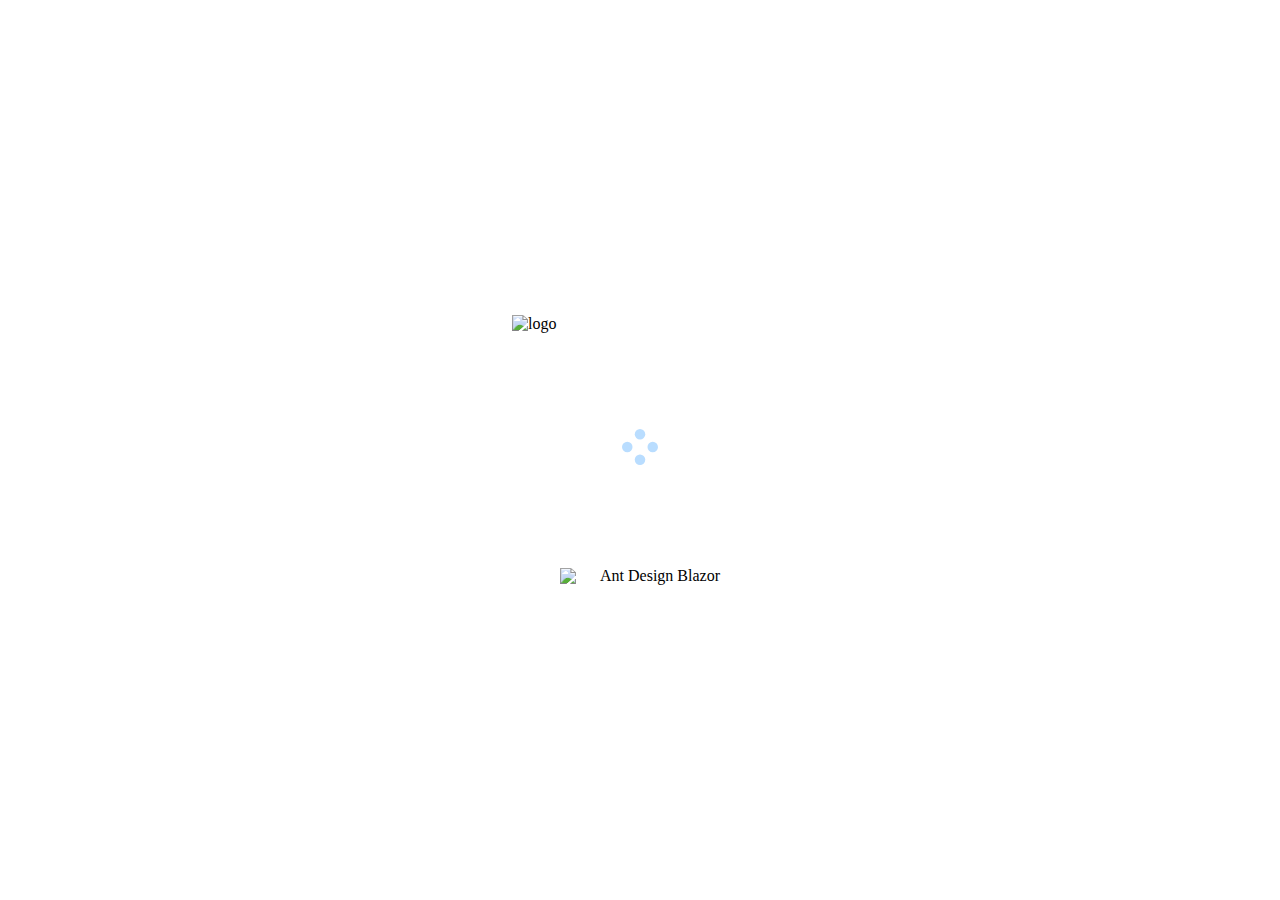
==== wwwroot/index.html @ 9480de20 "initial version" ====
﻿<!DOCTYPE html>
<html lang="en">

<head>
    <meta charset="UTF-8" />
    <meta http-equiv="X-UA-Compatible" content="IE=edge" />
    <meta name="viewport" content="width=device-width, initial-scale=1.0, maximum-scale=1.0, user-scalable=0" />
    <title>Ant Design Pro Blazor</title>
    <link rel="icon" href="favicon.ico" type="image/x-icon" />
    <base href="/" />
    <link href="_content/AntDesign/css/ant-design-blazor.css" rel="stylesheet" />
    <link href="_content/AntDesign.ProLayout/css/ant-design-pro-layout-blazor.css" rel="stylesheet" />
    <link href="./css/site.css" rel="stylesheet" />
    <link rel="stylesheet" href="./css/Cartographie.css" />
    <link rel="stylesheet" href="https://unpkg.com/leaflet@1.7.1/dist/leaflet.css" integrity="sha512-xodZBNTC5n17Xt2atTPuE1HxjVMSvLVW9ocqUKLsCC5CXdbqCmblAshOMAS6/keqq/sMZMZ19scR4PsZChSR7A==" crossorigin="" />
    <script src="https://unpkg.com/leaflet@1.7.1/dist/leaflet.js" integrity="sha512-XQoYMqMTK8LvdxXYG3nZ448hOEQiglfqkJs1NOQV44cWnUrBc8PkAOcXy20w0vlaXaVUearIOBhiXZ5V3ynxwA==" crossorigin=""></script>

    <script src="_content/BlazorLeaflet/leafletBlazorInterops.js"></script>
    <script src="https://kit.fontawesome.com/1978408ef6.js" crossorigin="anonymous"></script>
    <script type="text/javascript">
        var _paq = window._paq = window._paq || [];
        _paq.push(['trackPageView']);
        _paq.push(['enableLinkTracking']);
        // accurately measure the time spent in the visit
        _paq.push(['enableHeartBeatTimer']);
        _paq.push(['trackVisibleContentImpressions']);

        var currentUrl = location.href;
        window.addEventListener('hashchange', function () {
            _paq.push(['setReferrerUrl', currentUrl]);
            currentUrl = '/' + window.location.hash.substr(1);
            _paq.push(['setCustomUrl', currentUrl]);
            _paq.push(['setDocumentTitle', 'My New Title']);

            _paq.push(['trackPageView']);

            // make Matomo aware of newly added content
            var content = document.getElementById('content');
            _paq.push(['trackContentImpressionsWithinNode', content]);
            _paq.push(['enableLinkTracking']);
        });

        (function () {
            var u = "//10.0.2.15/analytics/matomo/";
            _paq.push(['setTrackerUrl', u + 'matomo.php']);
            _paq.push(['setSiteId', '1']);
            var d = document, g = d.createElement('script'), s = d.getElementsByTagName('script')[0];
            g.type = 'text/javascript'; g.async = true; g.src = u + 'matomo.js'; s.parentNode.insertBefore(g, s);
        })();
    </script>
</head>

<body>
    <noscript>Out-of-the-box mid-stage front/design solution!</noscript>
    <div id="app">
        <style>
            html,
            body,
            #app {
                height: 100%;
                margin: 0;
                padding: 0;
            }

            #app {
                background-repeat: no-repeat;
                background-size: 100% auto;
            }

            .page-loading-warp {
                padding: 98px;
                display: flex;
                justify-content: center;
                align-items: center;
            }

            .ant-spin {
                -webkit-box-sizing: border-box;
                box-sizing: border-box;
                margin: 0;
                padding: 0;
                color: rgba(0, 0, 0, 0.65);
                font-size: 14px;
                font-variant: tabular-nums;
                line-height: 1.5;
                list-style: none;
                -webkit-font-feature-settings: 'tnum';
                font-feature-settings: 'tnum';
                position: absolute;
                display: none;
                color: #1890ff;
                text-align: center;
                vertical-align: middle;
                opacity: 0;
                -webkit-transition: -webkit-transform 0.3s cubic-bezier(0.78, 0.14, 0.15, 0.86);
                transition: -webkit-transform 0.3s cubic-bezier(0.78, 0.14, 0.15, 0.86);
                transition: transform 0.3s cubic-bezier(0.78, 0.14, 0.15, 0.86);
                transition: transform 0.3s cubic-bezier(0.78, 0.14, 0.15, 0.86), -webkit-transform 0.3s cubic-bezier(0.78, 0.14, 0.15, 0.86);
            }

            .ant-spin-spinning {
                position: static;
                display: inline-block;
                opacity: 1;
            }

            .ant-spin-dot {
                position: relative;
                display: inline-block;
                font-size: 20px;
                width: 20px;
                height: 20px;
            }

            .ant-spin-dot-item {
                position: absolute;
                display: block;
                width: 9px;
                height: 9px;
                background-color: #1890ff;
                border-radius: 100%;
                -webkit-transform: scale(0.75);
                -ms-transform: scale(0.75);
                transform: scale(0.75);
                -webkit-transform-origin: 50% 50%;
                -ms-transform-origin: 50% 50%;
                transform-origin: 50% 50%;
                opacity: 0.3;
                -webkit-animation: antSpinMove 1s infinite linear alternate;
                animation: antSpinMove 1s infinite linear alternate;
            }

                .ant-spin-dot-item:nth-child(1) {
                    top: 0;
                    left: 0;
                }

                .ant-spin-dot-item:nth-child(2) {
                    top: 0;
                    right: 0;
                    -webkit-animation-delay: 0.4s;
                    animation-delay: 0.4s;
                }

                .ant-spin-dot-item:nth-child(3) {
                    right: 0;
                    bottom: 0;
                    -webkit-animation-delay: 0.8s;
                    animation-delay: 0.8s;
                }

                .ant-spin-dot-item:nth-child(4) {
                    bottom: 0;
                    left: 0;
                    -webkit-animation-delay: 1.2s;
                    animation-delay: 1.2s;
                }

            .ant-spin-dot-spin {
                -webkit-transform: rotate(45deg);
                -ms-transform: rotate(45deg);
                transform: rotate(45deg);
                -webkit-animation: antRotate 1.2s infinite linear;
                animation: antRotate 1.2s infinite linear;
            }

            .ant-spin-lg .ant-spin-dot {
                font-size: 32px;
                width: 32px;
                height: 32px;
            }

                .ant-spin-lg .ant-spin-dot i {
                    width: 14px;
                    height: 14px;
                }

            @media all and (-ms-high-contrast: none), (-ms-high-contrast: active) {
                .ant-spin-blur {
                    background: #fff;
                    opacity: 0.5;
                }
            }

            @-webkit-keyframes antSpinMove {
                to {
                    opacity: 1;
                }
            }

            @keyframes antSpinMove {
                to {
                    opacity: 1;
                }
            }

            @-webkit-keyframes antRotate {
                to {
                    -webkit-transform: rotate(405deg);
                    transform: rotate(405deg);
                }
            }

            @keyframes antRotate {
                to {
                    -webkit-transform: rotate(405deg);
                    transform: rotate(405deg);
                }
            }
        </style>
        <div style="
          display: flex;
          justify-content: center;
          align-items: center;
          flex-direction: column;
          min-height: 420px;
          height: 100%;
        ">
            <img src="./pro_icon.svg" alt="logo" width="256" />
            <div class="page-loading-warp">
                <div class="ant-spin ant-spin-lg ant-spin-spinning">
                    <span class="ant-spin-dot ant-spin-dot-spin">
                        <i class="ant-spin-dot-item"></i><i class="ant-spin-dot-item"></i><i class="ant-spin-dot-item"></i><i class="ant-spin-dot-item"></i>
                    </span>
                </div>
            </div>
            <div style="display: flex; justify-content: center; align-items: center;">
                <img src="https://gw.alipayobjects.com/zos/rmsportal/KDpgvguMpGfqaHPjicRK.svg" width="32"
                     style="margin-right: 8px;" />
                Ant Design Blazor
            </div>
        </div>
    </div>
    <script>
        window.getWindowDimensions = function () {
            return {
                width: window.innerWidth,
                height: window.innerHeight
            };
        };
    </script>
    <script>
        window.appCulture = {
            get() {
                let lang = window.localStorage['AppLanguage'];
                return lang ? lang : navigator.language || navigator.userLanguage || 'fr';
            },
            set: (value) => window.localStorage['AppLanguage'] = value
        };
    </script>
    <script src="https://cdn.jsdelivr.net/gh/ant-design-blazor/ant-design-blazor.github.io@0.10.2/_content/AntDesign.Charts/g2plot.js"></script>
    <script src="_content/AntDesign/js/ant-design-blazor.js"></script>
    <script src="_content/AntDesign.Charts/ant-design-charts-blazor.js"></script>
    <script src="_framework/blazor.webassembly.js"></script>
</body>

</html>
---- wwwroot/css/site.css ----
/* stylelint-disable at-rule-empty-line-before,at-rule-name-space-after,at-rule-no-unknown */
/* stylelint-disable no-duplicate-selectors */
/* stylelint-disable */
/* stylelint-disable declaration-bang-space-before,no-duplicate-selectors,string-no-newline */
html,
body,
#root,
#app,
app {
  height: 100%;
}
.colorWeak {
  filter: invert(80%);
}
.ant-layout {
  min-height: 100vh;
}
canvas {
  display: block;
}
body {
  text-rendering: optimizeLegibility;
  -webkit-font-smoothing: antialiased;
  -moz-osx-font-smoothing: grayscale;
}
ul,
ol {
  list-style: none;
}
@media (max-width: 480px) {
  .ant-table {
    width: 100%;
    overflow-x: auto;
  }
  .ant-table-thead > tr > th,
  .ant-table-tbody > tr > th,
  .ant-table-thead > tr > td,
  .ant-table-tbody > tr > td {
    white-space: pre;
  }
  .ant-table-thead > tr > th > span,
  .ant-table-tbody > tr > th > span,
  .ant-table-thead > tr > td > span,
  .ant-table-tbody > tr > td > span {
    display: block;
  }
}
@media screen and (-ms-high-contrast: active), (-ms-high-contrast: none) {
  body .ant-design-pro > .ant-layout {
    min-height: 100vh;
  }
}
---- wwwroot/css/Cartographie.css ----
﻿/* stylelint-disable at-rule-empty-line-before,at-rule-name-space-after,at-rule-no-unknown */
/* stylelint-disable no-duplicate-selectors */
/* stylelint-disable */
/* stylelint-disable declaration-bang-space-before,no-duplicate-selectors,string-no-newline */
p.helper_heading1 {
    font-size: 14px;
    font-weight: bold;
    text-decoration: underline;
}
p.helper_heading2 {
    padding-left: 20pt;
    font-weight: bold;
    margin-bottom: 0;
}
p.helper_line {
    padding-left: 40pt;
}
button.carto_bottom_button {
    display: block;
    position: absolute;
    bottom: 5pt;
    transform: translateX(-50%);
    left: 50%;
    border-radius: 5px;
}

span.carto_button_text {
    text-align: center;
    padding: 5pt;
}

span.carto_button_icon {
    float: left;
    padding-top: 3pt;
}

ul.station-list {
    margin: 5px;
    padding: 0;
}

li.station-list-item {
    cursor: pointer;
    position: relative;
    top: 0;
    bottom: 0;
    margin: 0 0 0 0;
}

li.station-list-item:hover {
    font-weight: bold;
}

div.ant-tabs-nav {
    padding: 0 10pt;
}

div.ant-tabs-nav-operations {
    display: none !important;
}

div .ant-tabs-tab + .ant-tabs-tab {
    margin: 0 0 0 10px;
}

footer .ant-pro-global-footer {
    margin: 0 0 0 0;
    display: none !important;
}
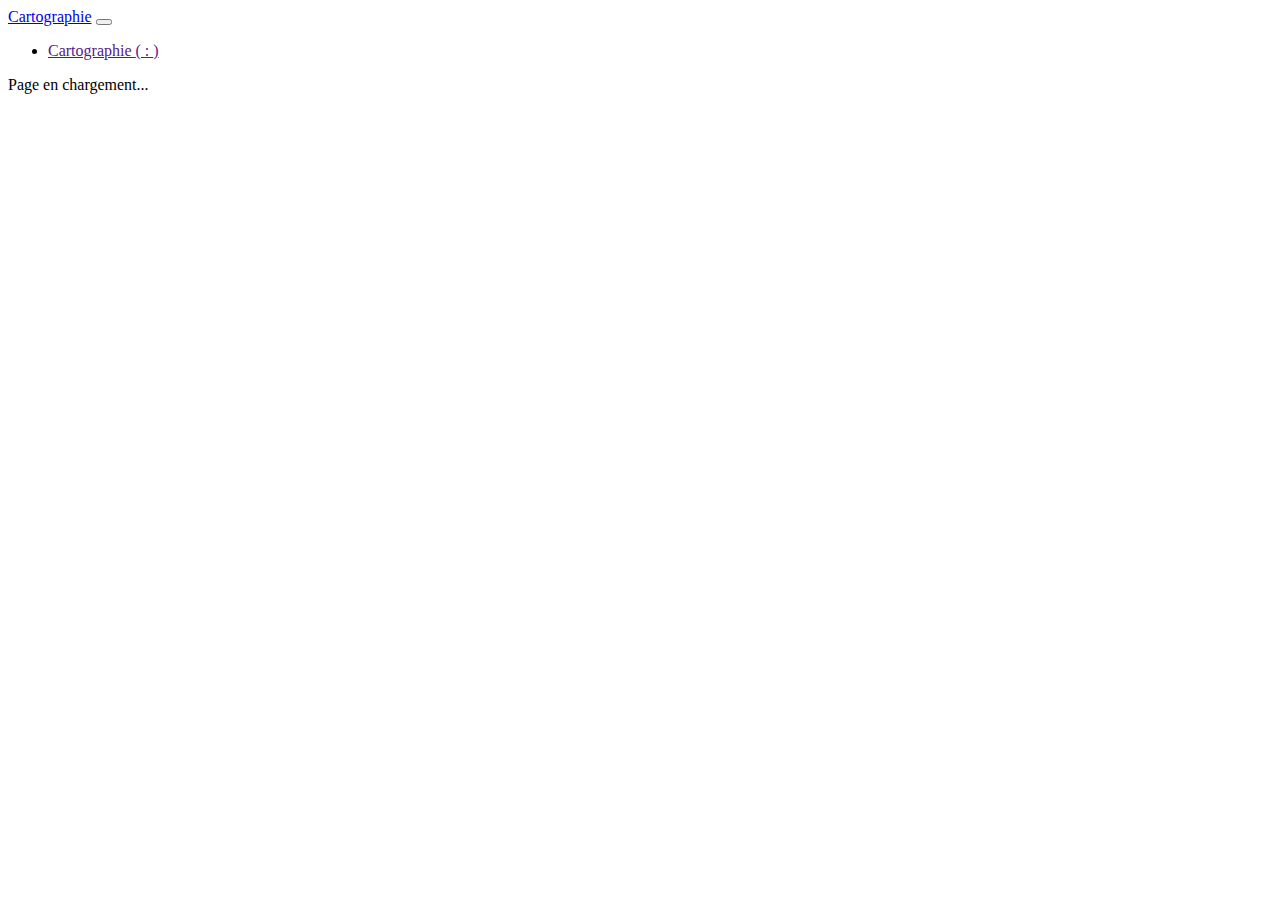
==== commit d5587281: "first commit for the bootstrap version" ====
--- a/wwwroot/index.html
+++ b/wwwroot/index.html
@@ -1,237 +1,85 @@
 ﻿<!DOCTYPE html>
-<html lang="en">
 
+<html xmlns="http://www.w3.org/1999/xhml">
 <head>
-    <meta charset="UTF-8" />
-    <meta http-equiv="X-UA-Compatible" content="IE=edge" />
-    <meta name="viewport" content="width=device-width, initial-scale=1.0, maximum-scale=1.0, user-scalable=0" />
-    <title>Ant Design Pro Blazor</title>
-    <link rel="icon" href="favicon.ico" type="image/x-icon" />
+    <meta http-equiv="Content-Type" content="text/html; charset=utf-8" />
+    <meta name="viewport" content="width=device-width, initial-scale=1, user-scalable=0" />
+    <title>Cartographie</title>
     <base href="/" />
-    <link href="_content/AntDesign/css/ant-design-blazor.css" rel="stylesheet" />
-    <link href="_content/AntDesign.ProLayout/css/ant-design-pro-layout-blazor.css" rel="stylesheet" />
-    <link href="./css/site.css" rel="stylesheet" />
-    <link rel="stylesheet" href="./css/Cartographie.css" />
-    <link rel="stylesheet" href="https://unpkg.com/leaflet@1.7.1/dist/leaflet.css" integrity="sha512-xodZBNTC5n17Xt2atTPuE1HxjVMSvLVW9ocqUKLsCC5CXdbqCmblAshOMAS6/keqq/sMZMZ19scR4PsZChSR7A==" crossorigin="" />
-    <script src="https://unpkg.com/leaflet@1.7.1/dist/leaflet.js" integrity="sha512-XQoYMqMTK8LvdxXYG3nZ448hOEQiglfqkJs1NOQV44cWnUrBc8PkAOcXy20w0vlaXaVUearIOBhiXZ5V3ynxwA==" crossorigin=""></script>
+    <link rel="stylesheet" type="text/css" href="./css/site.css" />
+    <link rel="stylesheet" type="text/css" href="./css/Cartographie.css" />
+    <link rel="stylesheet" type="text/css" href="./Ressources/Tools/leaflet/leaflet.css" />
+    <!-- <link rel="stylesheet" type="text/css" href="./Ressources/Tools/bootstrap/bootstrap.min.css" /> -->
+    <link rel="stylesheet" type="text/css" href="./Ressources/Tools/sb-admin-2/css/sb-admin-2.min.css" />
+    <link rel="stylesheet" type="text/css" href="./Ressources/Tools/gijgo/gijgo.min.css" />
+    <link rel="stylesheet" type="text/css" href="./Ressources/Tools/nunito/nunito.css" />
+    <link rel="stylesheet" type="text/css" href="./Ressources/Tools/fontawesome/all.min.css" />
+    <script type="text/javascript" src="./Ressources/Tools/leaflet/leaflet.js"></script>
+    <script type="text/javascript" src="./Ressources/Tools/jquery/jquery-3.3.1.min.js"></script>
+    <script type="text/javascript" src="./Ressources/Tools/bootstrap/bootstrap.bundle.min.js"></script>
+    <script type="text/javascript" src="./Ressources/Tools/gijgo/gijgo.min.js"></script>
+    <script type="text/javascript" src="./Ressources/Tools/gijgo/messages.fr-fr.min.js"></script>
+    <!--<script type="text/javascript" src="./Ressources/Tools/fontawesome/all.min.js"></script>-->
+    <script type="text/javascript" src="_content/BlazorLeaflet/leafletBlazorInterops.js"></script>
+    <script type="text/javascript" src="./jsInterops.js"></script>
+    <style type="text/css">
+        .leaflet-popup-content-wrapper {
+            font-family: Nunito,-apple-system,BlinkMacSystemFont,"Segoe UI",Roboto,"Helvetica Neue",Arial,sans-serif,"Apple Color Emoji","Segoe UI Emoji","Segoe UI Symbol","Noto Color Emoji" !important;
+        }
 
-    <script src="_content/BlazorLeaflet/leafletBlazorInterops.js"></script>
-    <script src="https://kit.fontawesome.com/1978408ef6.js" crossorigin="anonymous"></script>
+        .leaflet-container {
+            font-family: Nunito,-apple-system,BlinkMacSystemFont,"Segoe UI",Roboto,"Helvetica Neue",Arial,sans-serif,"Apple Color Emoji","Segoe UI Emoji","Segoe UI Symbol","Noto Color Emoji" !important;
+        }
+    </style>
     <script type="text/javascript">
-        var _paq = window._paq = window._paq || [];
-        _paq.push(['trackPageView']);
-        _paq.push(['enableLinkTracking']);
-        // accurately measure the time spent in the visit
-        _paq.push(['enableHeartBeatTimer']);
-        _paq.push(['trackVisibleContentImpressions']);
-
-        var currentUrl = location.href;
-        window.addEventListener('hashchange', function () {
-            _paq.push(['setReferrerUrl', currentUrl]);
-            currentUrl = '/' + window.location.hash.substr(1);
-            _paq.push(['setCustomUrl', currentUrl]);
-            _paq.push(['setDocumentTitle', 'My New Title']);
-
-            _paq.push(['trackPageView']);
-
-            // make Matomo aware of newly added content
-            var content = document.getElementById('content');
-            _paq.push(['trackContentImpressionsWithinNode', content]);
-            _paq.push(['enableLinkTracking']);
-        });
-
-        (function () {
-            var u = "//10.0.2.15/analytics/matomo/";
-            _paq.push(['setTrackerUrl', u + 'matomo.php']);
-            _paq.push(['setSiteId', '1']);
-            var d = document, g = d.createElement('script'), s = d.getElementsByTagName('script')[0];
-            g.type = 'text/javascript'; g.async = true; g.src = u + 'matomo.js'; s.parentNode.insertBefore(g, s);
-        })();
+        function screenresize() {
+            var p_top = Math.floor($('#navbar-main').height());
+            var window_width = window.innerWidth;
+            if (p_top <= 43) {
+                $('#app').css('padding-top', '57px');
+                $('#main_carto_div').css('height', 'calc(100vh - 57px)');
+            }
+            if (p_top >= 70) {
+                $('#app').css('padding-top', '95px');
+                $('#main_carto_div').css('height', 'calc(100vh - 95px)');
+            }
+            if (window_width >= 1024) {
+                if (p_top <= 43) {
+                    $('#lines_subdiv').css('max-height', 'calc(100vh - 170px)');
+                    $('#selection_subdiv').css('max-height', 'calc(100vh - 155px)');
+                    $('#vehicles_subdiv').css('max-height', 'calc(100vh - 155px)');
+                    $('#collapse_button').css('top', '64px');
+                }
+                if (p_top >= 70) {
+                    $('#lines_subdiv').css('max-height', 'calc(100vh - 208px)');
+                    $('#selection_subdiv').css('max-height', 'calc(100vh - 193px)');
+                    $('#vehicles_subdiv').css('max-height', 'calc(100vh - 193px)');
+                    $('#collapse_button').css('top', '102px');
+                }
+            }
+        }
+        window.onresize = screenresize;
     </script>
 </head>
 
 <body>
-    <noscript>Out-of-the-box mid-stage front/design solution!</noscript>
+    <nav id="navbar-main" class="navbar fixed-top navbar-expand-lg navbar-dark bg-gray-900 shadow" role="navigation">
+        <a class="navbar-brand" href="/Portal/Example.aspx">Cartographie</a>
+        <button class="navbar-toggler" type="button" data-toggle="collapse" data-target="#navbarNav" aria-controls="navbarNav" aria-expanded="false" aria-label="Navigation">
+            <span class="navbar-toggler-icon"></span>
+        </button>
+        <div class="collapse navbar-collapse" id="navbarNav">
+            <ul class="nav navbar-nav mr-auto">
+                <li class="nav-item">
+                    <a class="nav-link" href="" id="nDMLk1">Cartographie  <span class="text-muted">( <i class="far fa-clock"></i> : <span id="ServerTime"></span> )</span></a>
+                </li>
+            </ul>
+        </div>
+    </nav>
     <div id="app">
-        <style>
-            html,
-            body,
-            #app {
-                height: 100%;
-                margin: 0;
-                padding: 0;
-            }
-
-            #app {
-                background-repeat: no-repeat;
-                background-size: 100% auto;
-            }
-
-            .page-loading-warp {
-                padding: 98px;
-                display: flex;
-                justify-content: center;
-                align-items: center;
-            }
-
-            .ant-spin {
-                -webkit-box-sizing: border-box;
-                box-sizing: border-box;
-                margin: 0;
-                padding: 0;
-                color: rgba(0, 0, 0, 0.65);
-                font-size: 14px;
-                font-variant: tabular-nums;
-                line-height: 1.5;
-                list-style: none;
-                -webkit-font-feature-settings: 'tnum';
-                font-feature-settings: 'tnum';
-                position: absolute;
-                display: none;
-                color: #1890ff;
-                text-align: center;
-                vertical-align: middle;
-                opacity: 0;
-                -webkit-transition: -webkit-transform 0.3s cubic-bezier(0.78, 0.14, 0.15, 0.86);
-                transition: -webkit-transform 0.3s cubic-bezier(0.78, 0.14, 0.15, 0.86);
-                transition: transform 0.3s cubic-bezier(0.78, 0.14, 0.15, 0.86);
-                transition: transform 0.3s cubic-bezier(0.78, 0.14, 0.15, 0.86), -webkit-transform 0.3s cubic-bezier(0.78, 0.14, 0.15, 0.86);
-            }
-
-            .ant-spin-spinning {
-                position: static;
-                display: inline-block;
-                opacity: 1;
-            }
-
-            .ant-spin-dot {
-                position: relative;
-                display: inline-block;
-                font-size: 20px;
-                width: 20px;
-                height: 20px;
-            }
-
-            .ant-spin-dot-item {
-                position: absolute;
-                display: block;
-                width: 9px;
-                height: 9px;
-                background-color: #1890ff;
-                border-radius: 100%;
-                -webkit-transform: scale(0.75);
-                -ms-transform: scale(0.75);
-                transform: scale(0.75);
-                -webkit-transform-origin: 50% 50%;
-                -ms-transform-origin: 50% 50%;
-                transform-origin: 50% 50%;
-                opacity: 0.3;
-                -webkit-animation: antSpinMove 1s infinite linear alternate;
-                animation: antSpinMove 1s infinite linear alternate;
-            }
-
-                .ant-spin-dot-item:nth-child(1) {
-                    top: 0;
-                    left: 0;
-                }
-
-                .ant-spin-dot-item:nth-child(2) {
-                    top: 0;
-                    right: 0;
-                    -webkit-animation-delay: 0.4s;
-                    animation-delay: 0.4s;
-                }
-
-                .ant-spin-dot-item:nth-child(3) {
-                    right: 0;
-                    bottom: 0;
-                    -webkit-animation-delay: 0.8s;
-                    animation-delay: 0.8s;
-                }
-
-                .ant-spin-dot-item:nth-child(4) {
-                    bottom: 0;
-                    left: 0;
-                    -webkit-animation-delay: 1.2s;
-                    animation-delay: 1.2s;
-                }
-
-            .ant-spin-dot-spin {
-                -webkit-transform: rotate(45deg);
-                -ms-transform: rotate(45deg);
-                transform: rotate(45deg);
-                -webkit-animation: antRotate 1.2s infinite linear;
-                animation: antRotate 1.2s infinite linear;
-            }
-
-            .ant-spin-lg .ant-spin-dot {
-                font-size: 32px;
-                width: 32px;
-                height: 32px;
-            }
-
-                .ant-spin-lg .ant-spin-dot i {
-                    width: 14px;
-                    height: 14px;
-                }
-
-            @media all and (-ms-high-contrast: none), (-ms-high-contrast: active) {
-                .ant-spin-blur {
-                    background: #fff;
-                    opacity: 0.5;
-                }
-            }
-
-            @-webkit-keyframes antSpinMove {
-                to {
-                    opacity: 1;
-                }
-            }
-
-            @keyframes antSpinMove {
-                to {
-                    opacity: 1;
-                }
-            }
-
-            @-webkit-keyframes antRotate {
-                to {
-                    -webkit-transform: rotate(405deg);
-                    transform: rotate(405deg);
-                }
-            }
-
-            @keyframes antRotate {
-                to {
-                    -webkit-transform: rotate(405deg);
-                    transform: rotate(405deg);
-                }
-            }
-        </style>
-        <div style="
-          display: flex;
-          justify-content: center;
-          align-items: center;
-          flex-direction: column;
-          min-height: 420px;
-          height: 100%;
-        ">
-            <img src="./pro_icon.svg" alt="logo" width="256" />
-            <div class="page-loading-warp">
-                <div class="ant-spin ant-spin-lg ant-spin-spinning">
-                    <span class="ant-spin-dot ant-spin-dot-spin">
-                        <i class="ant-spin-dot-item"></i><i class="ant-spin-dot-item"></i><i class="ant-spin-dot-item"></i><i class="ant-spin-dot-item"></i>
-                    </span>
-                </div>
-            </div>
-            <div style="display: flex; justify-content: center; align-items: center;">
-                <img src="https://gw.alipayobjects.com/zos/rmsportal/KDpgvguMpGfqaHPjicRK.svg" width="32"
-                     style="margin-right: 8px;" />
-                Ant Design Blazor
-            </div>
-        </div>
+        Page en chargement...
     </div>
-    <script>
+    <script type="text/javascript">
         window.getWindowDimensions = function () {
             return {
                 width: window.innerWidth,
@@ -239,18 +87,15 @@
             };
         };
     </script>
-    <script>
+    <script type="text/javascript">
         window.appCulture = {
             get() {
                 let lang = window.localStorage['AppLanguage'];
-                return lang ? lang : navigator.language || navigator.userLanguage || 'fr';
+                return lang ? lang : navigator.language || navigator.userLanguage || navigator.browserLanguage || 'fr';
             },
             set: (value) => window.localStorage['AppLanguage'] = value
         };
     </script>
-    <script src="https://cdn.jsdelivr.net/gh/ant-design-blazor/ant-design-blazor.github.io@0.10.2/_content/AntDesign.Charts/g2plot.js"></script>
-    <script src="_content/AntDesign/js/ant-design-blazor.js"></script>
-    <script src="_content/AntDesign.Charts/ant-design-charts-blazor.js"></script>
     <script src="_framework/blazor.webassembly.js"></script>
 </body>
 
--- a/wwwroot/css/site.css
+++ b/wwwroot/css/site.css
@@ -12,9 +12,6 @@
 .colorWeak {
   filter: invert(80%);
 }
-.ant-layout {
-  min-height: 100vh;
-}
 canvas {
   display: block;
 }
@@ -27,26 +24,4 @@
 ol {
   list-style: none;
 }
-@media (max-width: 480px) {
-  .ant-table {
-    width: 100%;
-    overflow-x: auto;
-  }
-  .ant-table-thead > tr > th,
-  .ant-table-tbody > tr > th,
-  .ant-table-thead > tr > td,
-  .ant-table-tbody > tr > td {
-    white-space: pre;
-  }
-  .ant-table-thead > tr > th > span,
-  .ant-table-tbody > tr > th > span,
-  .ant-table-thead > tr > td > span,
-  .ant-table-tbody > tr > td > span {
-    display: block;
-  }
 }
-@media screen and (-ms-high-contrast: active), (-ms-high-contrast: none) {
-  body .ant-design-pro > .ant-layout {
-    min-height: 100vh;
-  }
-}
--- a/wwwroot/css/Cartographie.css
+++ b/wwwroot/css/Cartographie.css
@@ -2,6 +2,17 @@
 /* stylelint-disable no-duplicate-selectors */
 /* stylelint-disable */
 /* stylelint-disable declaration-bang-space-before,no-duplicate-selectors,string-no-newline */
+div.helper_main_div_style {
+    width: 79vw;
+    max-height: 85vh;
+    overflow-y: scroll;
+}
+
+div.popover {
+    max-width:fit-content;
+    width:fit-content;
+}
+
 p.helper_heading1 {
     font-size: 14px;
     font-weight: bold;
@@ -15,13 +26,93 @@
 p.helper_line {
     padding-left: 40pt;
 }
+
+p.helper_line_with_paddingtop {
+    padding-left: 40pt;
+    padding-top: 10pt;
+}
+
+i.helper_icon {
+    font-size: 10pt;
+}
+
+span.helper_padding {
+    padding-right: 3pt;
+}
+
+i.black_icon {
+    color: black;
+}
+
+i.grey_icon {
+    color: grey;
+}
+
+i.green_icon {
+    color: green;
+}
+
+i.orange_icon {
+    color: orange;
+}
+
+i.red_icon {
+    color: red;
+}
+
+i.helper_circle {
+    padding-left: 1pt;
+    font-size: 4pt;
+    position: relative;
+    left: -1pt;
+    bottom: 4pt;
+}
+
+span.direction_button_helper {
+    color: #000000;
+    background: #DCDCDC;
+    min-width: 50px;
+    min-height: 18px;
+    border-radius: 4px;
+    font-size: 90%;
+    padding: 0.5rem;
+}
+
+span.delay_button_helper {
+    color: #FFFFFF;
+    background: #FF8C00;
+    min-width: 50px;
+    min-height: 18px;
+    border-radius: 4px;
+    font-size: 90%;
+    padding: 0.5rem;
+}
+
+button.rounded_border {
+    border-radius: 5px;
+}
+
+div.carto_header {
+    flex: 0 0 auto;
+    transition: all 0.2s;
+    display: block;
+}
+
+
+div.carto_sider {
+    transition: all 0.2s;
+    display: block;
+    padding-bottom: 0;
+    height: 100%;
+}
+
 button.carto_bottom_button {
-    display: block;
-    position: absolute;
-    bottom: 5pt;
-    transform: translateX(-50%);
-    left: 50%;
+    position: sticky;
     border-radius: 5px;
+    width: max-content;
+    margin-top: 10px;
+    margin-bottom: 10px;
+    line-height: 10pt;
 }
 
 span.carto_button_text {
@@ -32,10 +123,40 @@
 span.carto_button_icon {
     float: left;
     padding-top: 3pt;
+    font-size: 10px;
+}
+
+span.carto_tab {
+    font-size: 12pt;
+    word-spacing: 2pt;
+}
+
+button.btn {
+    padding: 0.5rem;
+    border: 1px solid #d9d9d9;
+}
+
+a.nav-link {
+    padding: 0.5rem;
+}
+
+i.tab_icon {
+    padding-right: 4px;
+}
+
+span.horizontal_divider {
+    display: flex;
+    clear: both;
+    width: 100%;
+    min-width: 100%;
+    padding: 0;
+    color: rgba(0,0,0,.85);
+    line-height: 1.5715;
+    border-top: 1px solid rgba(0,0,0,.06);
 }
 
 ul.station-list {
-    margin: 5px;
+    margin: 7pt;
     padding: 0;
 }
 
@@ -44,26 +165,20 @@
     position: relative;
     top: 0;
     bottom: 0;
-    margin: 0 0 0 0;
+    margin: 0;
+}
+
+li.station-list-item:enabled {
+    animation: disable-pointer-events 1000ms;
+}
+
+@keyframes disable-pointer-events {
+    0%, 99% {
+        pointer-events: none;
+    }
 }
 
 li.station-list-item:hover {
     font-weight: bold;
 }
 
-div.ant-tabs-nav {
-    padding: 0 10pt;
-}
-
-div.ant-tabs-nav-operations {
-    display: none !important;
-}
-
-div .ant-tabs-tab + .ant-tabs-tab {
-    margin: 0 0 0 10px;
-}
-
-footer .ant-pro-global-footer {
-    margin: 0 0 0 0;
-    display: none !important;
-}
--- a/wwwroot/Ressources/Tools/leaflet/leaflet.css
+++ b/wwwroot/Ressources/Tools/leaflet/leaflet.css
@@ -0,0 +1,635 @@
+/* required styles */
+
+.leaflet-pane,
+.leaflet-tile,
+.leaflet-marker-icon,
+.leaflet-marker-shadow,
+.leaflet-tile-container,
+.leaflet-pane > svg,
+.leaflet-pane > canvas,
+.leaflet-zoom-box,
+.leaflet-image-layer,
+.leaflet-layer {
+	position: absolute;
+	left: 0;
+	top: 0;
+	}
+.leaflet-container {
+	overflow: hidden;
+	}
+.leaflet-tile,
+.leaflet-marker-icon,
+.leaflet-marker-shadow {
+	-webkit-user-select: none;
+	   -moz-user-select: none;
+	        user-select: none;
+	  -webkit-user-drag: none;
+	}
+/* Safari renders non-retina tile on retina better with this, but Chrome is worse */
+.leaflet-safari .leaflet-tile {
+	image-rendering: -webkit-optimize-contrast;
+	}
+/* hack that prevents hw layers "stretching" when loading new tiles */
+.leaflet-safari .leaflet-tile-container {
+	width: 1600px;
+	height: 1600px;
+	-webkit-transform-origin: 0 0;
+	}
+.leaflet-marker-icon,
+.leaflet-marker-shadow {
+	display: block;
+	}
+/* .leaflet-container svg: reset svg max-width decleration shipped in Joomla! (joomla.org) 3.x */
+/* .leaflet-container img: map is broken in FF if you have max-width: 100% on tiles */
+.leaflet-container .leaflet-overlay-pane svg,
+.leaflet-container .leaflet-marker-pane img,
+.leaflet-container .leaflet-shadow-pane img,
+.leaflet-container .leaflet-tile-pane img,
+.leaflet-container img.leaflet-image-layer,
+.leaflet-container .leaflet-tile {
+	max-width: none !important;
+	max-height: none !important;
+	}
+
+.leaflet-container.leaflet-touch-zoom {
+	-ms-touch-action: pan-x pan-y;
+	touch-action: pan-x pan-y;
+	}
+.leaflet-container.leaflet-touch-drag {
+	-ms-touch-action: pinch-zoom;
+	/* Fallback for FF which doesn't support pinch-zoom */
+	touch-action: none;
+	touch-action: pinch-zoom;
+}
+.leaflet-container.leaflet-touch-drag.leaflet-touch-zoom {
+	-ms-touch-action: none;
+	touch-action: none;
+}
+.leaflet-container {
+	-webkit-tap-highlight-color: transparent;
+}
+.leaflet-container a {
+	-webkit-tap-highlight-color: rgba(51, 181, 229, 0.4);
+}
+.leaflet-tile {
+	filter: inherit;
+	visibility: hidden;
+	}
+.leaflet-tile-loaded {
+	visibility: inherit;
+	}
+.leaflet-zoom-box {
+	width: 0;
+	height: 0;
+	-moz-box-sizing: border-box;
+	     box-sizing: border-box;
+	z-index: 800;
+	}
+/* workaround for https://bugzilla.mozilla.org/show_bug.cgi?id=888319 */
+.leaflet-overlay-pane svg {
+	-moz-user-select: none;
+	}
+
+.leaflet-pane         { z-index: 400; }
+
+.leaflet-tile-pane    { z-index: 200; }
+.leaflet-overlay-pane { z-index: 400; }
+.leaflet-shadow-pane  { z-index: 500; }
+.leaflet-marker-pane  { z-index: 600; }
+.leaflet-tooltip-pane   { z-index: 650; }
+.leaflet-popup-pane   { z-index: 700; }
+
+.leaflet-map-pane canvas { z-index: 100; }
+.leaflet-map-pane svg    { z-index: 200; }
+
+.leaflet-vml-shape {
+	width: 1px;
+	height: 1px;
+	}
+.lvml {
+	behavior: url(#default#VML);
+	display: inline-block;
+	position: absolute;
+	}
+
+
+/* control positioning */
+
+.leaflet-control {
+	position: relative;
+	z-index: 800;
+	pointer-events: visiblePainted; /* IE 9-10 doesn't have auto */
+	pointer-events: auto;
+	}
+.leaflet-top,
+.leaflet-bottom {
+	position: absolute;
+	z-index: 1000;
+	pointer-events: none;
+	}
+.leaflet-top {
+	top: 0;
+	}
+.leaflet-right {
+	right: 0;
+	}
+.leaflet-bottom {
+	bottom: 0;
+	}
+.leaflet-left {
+	left: 0;
+	}
+.leaflet-control {
+	float: left;
+	clear: both;
+	}
+.leaflet-right .leaflet-control {
+	float: right;
+	}
+.leaflet-top .leaflet-control {
+	margin-top: 10px;
+	}
+.leaflet-bottom .leaflet-control {
+	margin-bottom: 10px;
+	}
+.leaflet-left .leaflet-control {
+	margin-left: 10px;
+	}
+.leaflet-right .leaflet-control {
+	margin-right: 10px;
+	}
+
+
+/* zoom and fade animations */
+
+.leaflet-fade-anim .leaflet-tile {
+	will-change: opacity;
+	}
+.leaflet-fade-anim .leaflet-popup {
+	opacity: 0;
+	-webkit-transition: opacity 0.2s linear;
+	   -moz-transition: opacity 0.2s linear;
+	        transition: opacity 0.2s linear;
+	}
+.leaflet-fade-anim .leaflet-map-pane .leaflet-popup {
+	opacity: 1;
+	}
+.leaflet-zoom-animated {
+	-webkit-transform-origin: 0 0;
+	    -ms-transform-origin: 0 0;
+	        transform-origin: 0 0;
+	}
+.leaflet-zoom-anim .leaflet-zoom-animated {
+	will-change: transform;
+	}
+.leaflet-zoom-anim .leaflet-zoom-animated {
+	-webkit-transition: -webkit-transform 0.25s cubic-bezier(0,0,0.25,1);
+	   -moz-transition:    -moz-transform 0.25s cubic-bezier(0,0,0.25,1);
+	        transition:         transform 0.25s cubic-bezier(0,0,0.25,1);
+	}
+.leaflet-zoom-anim .leaflet-tile,
+.leaflet-pan-anim .leaflet-tile {
+	-webkit-transition: none;
+	   -moz-transition: none;
+	        transition: none;
+	}
+
+.leaflet-zoom-anim .leaflet-zoom-hide {
+	visibility: hidden;
+	}
+
+
+/* cursors */
+
+.leaflet-interactive {
+	cursor: pointer;
+	}
+.leaflet-grab {
+	cursor: -webkit-grab;
+	cursor:    -moz-grab;
+	cursor:         grab;
+	}
+.leaflet-crosshair,
+.leaflet-crosshair .leaflet-interactive {
+	cursor: crosshair;
+	}
+.leaflet-popup-pane,
+.leaflet-control {
+	cursor: auto;
+	}
+.leaflet-dragging .leaflet-grab,
+.leaflet-dragging .leaflet-grab .leaflet-interactive,
+.leaflet-dragging .leaflet-marker-draggable {
+	cursor: move;
+	cursor: -webkit-grabbing;
+	cursor:    -moz-grabbing;
+	cursor:         grabbing;
+	}
+
+/* marker & overlays interactivity */
+.leaflet-marker-icon,
+.leaflet-marker-shadow,
+.leaflet-image-layer,
+.leaflet-pane > svg path,
+.leaflet-tile-container {
+	pointer-events: none;
+	}
+
+.leaflet-marker-icon.leaflet-interactive,
+.leaflet-image-layer.leaflet-interactive,
+.leaflet-pane > svg path.leaflet-interactive {
+	pointer-events: visiblePainted; /* IE 9-10 doesn't have auto */
+	pointer-events: auto;
+	}
+
+/* visual tweaks */
+
+.leaflet-container {
+	background: #ddd;
+	outline: 0;
+	}
+.leaflet-container a {
+	color: #0078A8;
+	}
+.leaflet-container a.leaflet-active {
+	outline: 2px solid orange;
+	}
+.leaflet-zoom-box {
+	border: 2px dotted #38f;
+	background: rgba(255,255,255,0.5);
+	}
+
+
+/* general typography */
+.leaflet-container {
+	font: 12px/1.5 "Helvetica Neue", Arial, Helvetica, sans-serif;
+	}
+
+
+/* general toolbar styles */
+
+.leaflet-bar {
+	box-shadow: 0 1px 5px rgba(0,0,0,0.65);
+	border-radius: 4px;
+	}
+.leaflet-bar a,
+.leaflet-bar a:hover {
+	background-color: #fff;
+	border-bottom: 1px solid #ccc;
+	width: 26px;
+	height: 26px;
+	line-height: 26px;
+	display: block;
+	text-align: center;
+	text-decoration: none;
+	color: black;
+	}
+.leaflet-bar a,
+.leaflet-control-layers-toggle {
+	background-position: 50% 50%;
+	background-repeat: no-repeat;
+	display: block;
+	}
+.leaflet-bar a:hover {
+	background-color: #f4f4f4;
+	}
+.leaflet-bar a:first-child {
+	border-top-left-radius: 4px;
+	border-top-right-radius: 4px;
+	}
+.leaflet-bar a:last-child {
+	border-bottom-left-radius: 4px;
+	border-bottom-right-radius: 4px;
+	border-bottom: none;
+	}
+.leaflet-bar a.leaflet-disabled {
+	cursor: default;
+	background-color: #f4f4f4;
+	color: #bbb;
+	}
+
+.leaflet-touch .leaflet-bar a {
+	width: 30px;
+	height: 30px;
+	line-height: 30px;
+	}
+.leaflet-touch .leaflet-bar a:first-child {
+	border-top-left-radius: 2px;
+	border-top-right-radius: 2px;
+	}
+.leaflet-touch .leaflet-bar a:last-child {
+	border-bottom-left-radius: 2px;
+	border-bottom-right-radius: 2px;
+	}
+
+/* zoom control */
+
+.leaflet-control-zoom-in,
+.leaflet-control-zoom-out {
+	font: bold 18px 'Lucida Console', Monaco, monospace;
+	text-indent: 1px;
+	}
+
+.leaflet-touch .leaflet-control-zoom-in, .leaflet-touch .leaflet-control-zoom-out  {
+	font-size: 22px;
+	}
+
+
+/* layers control */
+
+.leaflet-control-layers {
+	box-shadow: 0 1px 5px rgba(0,0,0,0.4);
+	background: #fff;
+	border-radius: 5px;
+	}
+.leaflet-control-layers-toggle {
+	background-image: url(images/layers.png);
+	width: 36px;
+	height: 36px;
+	}
+.leaflet-retina .leaflet-control-layers-toggle {
+	background-image: url(images/layers-2x.png);
+	background-size: 26px 26px;
+	}
+.leaflet-touch .leaflet-control-layers-toggle {
+	width: 44px;
+	height: 44px;
+	}
+.leaflet-control-layers .leaflet-control-layers-list,
+.leaflet-control-layers-expanded .leaflet-control-layers-toggle {
+	display: none;
+	}
+.leaflet-control-layers-expanded .leaflet-control-layers-list {
+	display: block;
+	position: relative;
+	}
+.leaflet-control-layers-expanded {
+	padding: 6px 10px 6px 6px;
+	color: #333;
+	background: #fff;
+	}
+.leaflet-control-layers-scrollbar {
+	overflow-y: scroll;
+	overflow-x: hidden;
+	padding-right: 5px;
+	}
+.leaflet-control-layers-selector {
+	margin-top: 2px;
+	position: relative;
+	top: 1px;
+	}
+.leaflet-control-layers label {
+	display: block;
+	}
+.leaflet-control-layers-separator {
+	height: 0;
+	border-top: 1px solid #ddd;
+	margin: 5px -10px 5px -6px;
+	}
+
+/* Default icon URLs */
+.leaflet-default-icon-path {
+	background-image: url(images/marker-icon.png);
+	}
+
+
+/* attribution and scale controls */
+
+.leaflet-container .leaflet-control-attribution {
+	background: #fff;
+	background: rgba(255, 255, 255, 0.7);
+	margin: 0;
+	}
+.leaflet-control-attribution,
+.leaflet-control-scale-line {
+	padding: 0 5px;
+	color: #333;
+	}
+.leaflet-control-attribution a {
+	text-decoration: none;
+	}
+.leaflet-control-attribution a:hover {
+	text-decoration: underline;
+	}
+.leaflet-container .leaflet-control-attribution,
+.leaflet-container .leaflet-control-scale {
+	font-size: 11px;
+	}
+.leaflet-left .leaflet-control-scale {
+	margin-left: 5px;
+	}
+.leaflet-bottom .leaflet-control-scale {
+	margin-bottom: 5px;
+	}
+.leaflet-control-scale-line {
+	border: 2px solid #777;
+	border-top: none;
+	line-height: 1.1;
+	padding: 2px 5px 1px;
+	font-size: 11px;
+	white-space: nowrap;
+	overflow: hidden;
+	-moz-box-sizing: border-box;
+	     box-sizing: border-box;
+
+	background: #fff;
+	background: rgba(255, 255, 255, 0.5);
+	}
+.leaflet-control-scale-line:not(:first-child) {
+	border-top: 2px solid #777;
+	border-bottom: none;
+	margin-top: -2px;
+	}
+.leaflet-control-scale-line:not(:first-child):not(:last-child) {
+	border-bottom: 2px solid #777;
+	}
+
+.leaflet-touch .leaflet-control-attribution,
+.leaflet-touch .leaflet-control-layers,
+.leaflet-touch .leaflet-bar {
+	box-shadow: none;
+	}
+.leaflet-touch .leaflet-control-layers,
+.leaflet-touch .leaflet-bar {
+	border: 2px solid rgba(0,0,0,0.2);
+	background-clip: padding-box;
+	}
+
+
+/* popup */
+
+.leaflet-popup {
+	position: absolute;
+	text-align: center;
+	margin-bottom: 20px;
+	}
+.leaflet-popup-content-wrapper {
+	padding: 1px;
+	text-align: left;
+	border-radius: 12px;
+	}
+.leaflet-popup-content {
+	margin: 13px 19px;
+	line-height: 1.4;
+	}
+.leaflet-popup-content p {
+	margin: 18px 0;
+	}
+.leaflet-popup-tip-container {
+	width: 40px;
+	height: 20px;
+	position: absolute;
+	left: 50%;
+	margin-left: -20px;
+	overflow: hidden;
+	pointer-events: none;
+	}
+.leaflet-popup-tip {
+	width: 17px;
+	height: 17px;
+	padding: 1px;
+
+	margin: -10px auto 0;
+
+	-webkit-transform: rotate(45deg);
+	   -moz-transform: rotate(45deg);
+	    -ms-transform: rotate(45deg);
+	        transform: rotate(45deg);
+	}
+.leaflet-popup-content-wrapper,
+.leaflet-popup-tip {
+	background: white;
+	color: #333;
+	box-shadow: 0 3px 14px rgba(0,0,0,0.4);
+	}
+.leaflet-container a.leaflet-popup-close-button {
+	position: absolute;
+	top: 0;
+	right: 0;
+	padding: 4px 4px 0 0;
+	border: none;
+	text-align: center;
+	width: 18px;
+	height: 14px;
+	font: 16px/14px Tahoma, Verdana, sans-serif;
+	color: #c3c3c3;
+	text-decoration: none;
+	font-weight: bold;
+	background: transparent;
+	}
+.leaflet-container a.leaflet-popup-close-button:hover {
+	color: #999;
+	}
+.leaflet-popup-scrolled {
+	overflow: auto;
+	border-bottom: 1px solid #ddd;
+	border-top: 1px solid #ddd;
+	}
+
+.leaflet-oldie .leaflet-popup-content-wrapper {
+	zoom: 1;
+	}
+.leaflet-oldie .leaflet-popup-tip {
+	width: 24px;
+	margin: 0 auto;
+
+	-ms-filter: "progid:DXImageTransform.Microsoft.Matrix(M11=0.70710678, M12=0.70710678, M21=-0.70710678, M22=0.70710678)";
+	filter: progid:DXImageTransform.Microsoft.Matrix(M11=0.70710678, M12=0.70710678, M21=-0.70710678, M22=0.70710678);
+	}
+.leaflet-oldie .leaflet-popup-tip-container {
+	margin-top: -1px;
+	}
+
+.leaflet-oldie .leaflet-control-zoom,
+.leaflet-oldie .leaflet-control-layers,
+.leaflet-oldie .leaflet-popup-content-wrapper,
+.leaflet-oldie .leaflet-popup-tip {
+	border: 1px solid #999;
+	}
+
+
+/* div icon */
+
+.leaflet-div-icon {
+	background: #fff;
+	border: 1px solid #666;
+	}
+
+
+/* Tooltip */
+/* Base styles for the element that has a tooltip */
+.leaflet-tooltip {
+	position: absolute;
+	padding: 6px;
+	background-color: #fff;
+	border: 1px solid #fff;
+	border-radius: 3px;
+	color: #222;
+	white-space: nowrap;
+	-webkit-user-select: none;
+	-moz-user-select: none;
+	-ms-user-select: none;
+	user-select: none;
+	pointer-events: none;
+	box-shadow: 0 1px 3px rgba(0,0,0,0.4);
+	}
+.leaflet-tooltip.leaflet-clickable {
+	cursor: pointer;
+	pointer-events: auto;
+	}
+.leaflet-tooltip-top:before,
+.leaflet-tooltip-bottom:before,
+.leaflet-tooltip-left:before,
+.leaflet-tooltip-right:before {
+	position: absolute;
+	pointer-events: none;
+	border: 6px solid transparent;
+	background: transparent;
+	content: "";
+	}
+
+/* Directions */
+
+.leaflet-tooltip-bottom {
+	margin-top: 6px;
+}
+.leaflet-tooltip-top {
+	margin-top: -6px;
+}
+.leaflet-tooltip-bottom:before,
+.leaflet-tooltip-top:before {
+	left: 50%;
+	margin-left: -6px;
+	}
+.leaflet-tooltip-top:before {
+	bottom: 0;
+	margin-bottom: -12px;
+	border-top-color: #fff;
+	}
+.leaflet-tooltip-bottom:before {
+	top: 0;
+	margin-top: -12px;
+	margin-left: -6px;
+	border-bottom-color: #fff;
+	}
+.leaflet-tooltip-left {
+	margin-left: -6px;
+}
+.leaflet-tooltip-right {
+	margin-left: 6px;
+}
+.leaflet-tooltip-left:before,
+.leaflet-tooltip-right:before {
+	top: 50%;
+	margin-top: -6px;
+	}
+.leaflet-tooltip-left:before {
+	right: 0;
+	margin-right: -12px;
+	border-left-color: #fff;
+	}
+.leaflet-tooltip-right:before {
+	left: 0;
+	margin-left: -12px;
+	border-right-color: #fff;
+	}
--- a/wwwroot/Ressources/Tools/sb-admin-2/css/sb-admin-2.min.css
+++ b/wwwroot/Ressources/Tools/sb-admin-2/css/sb-admin-2.min.css
@@ -0,0 +1,10 @@
+/*!
+ * Start Bootstrap - SB Admin 2 v4.1.3 (https://startbootstrap.com/theme/sb-admin-2)
+ * Copyright 2013-2021 Start Bootstrap
+ * Licensed under MIT (https://github.com/StartBootstrap/startbootstrap-sb-admin-2/blob/master/LICENSE)
+ *//*!
+ * Bootstrap v4.6.0 (https://getbootstrap.com/)
+ * Copyright 2011-2021 The Bootstrap Authors
+ * Copyright 2011-2021 Twitter, Inc.
+ * Licensed under MIT (https://github.com/twbs/bootstrap/blob/main/LICENSE)
+ */:root{--blue:#4e73df;--indigo:#6610f2;--purple:#6f42c1;--pink:#e83e8c;--red:#e74a3b;--orange:#fd7e14;--yellow:#f6c23e;--green:#1cc88a;--teal:#20c9a6;--cyan:#36b9cc;--white:#fff;--gray:#858796;--gray-dark:#5a5c69;--primary:#4e73df;--secondary:#858796;--success:#1cc88a;--info:#36b9cc;--warning:#f6c23e;--danger:#e74a3b;--light:#f8f9fc;--dark:#5a5c69;--breakpoint-xs:0;--breakpoint-sm:576px;--breakpoint-md:768px;--breakpoint-lg:992px;--breakpoint-xl:1200px;--font-family-sans-serif:"Nunito",-apple-system,BlinkMacSystemFont,"Segoe UI",Roboto,"Helvetica Neue",Arial,sans-serif,"Apple Color Emoji","Segoe UI Emoji","Segoe UI Symbol","Noto Color Emoji";--font-family-monospace:SFMono-Regular,Menlo,Monaco,Consolas,"Liberation Mono","Courier New",monospace}*,::after,::before{box-sizing:border-box}html{font-family:sans-serif;line-height:1.15;-webkit-text-size-adjust:100%;-webkit-tap-highlight-color:transparent}article,aside,figcaption,figure,footer,header,hgroup,main,nav,section{display:block}body{margin:0;font-family:Nunito,-apple-system,BlinkMacSystemFont,"Segoe UI",Roboto,"Helvetica Neue",Arial,sans-serif,"Apple Color Emoji","Segoe UI Emoji","Segoe UI Symbol","Noto Color Emoji";font-size:1rem;font-weight:400;line-height:1.5;color:#858796;text-align:left;background-color:#fff}[tabindex="-1"]:focus:not(:focus-visible){outline:0!important}hr{box-sizing:content-box;height:0;overflow:visible}h1,h2,h3,h4,h5,h6{margin-top:0;margin-bottom:.5rem}p{margin-top:0;margin-bottom:1rem}abbr[data-original-title],abbr[title]{text-decoration:underline;-webkit-text-decoration:underline dotted;text-decoration:underline dotted;cursor:help;border-bottom:0;-webkit-text-decoration-skip-ink:none;text-decoration-skip-ink:none}address{margin-bottom:1rem;font-style:normal;line-height:inherit}dl,ol,ul{margin-top:0;margin-bottom:1rem}ol ol,ol ul,ul ol,ul ul{margin-bottom:0}dt{font-weight:700}dd{margin-bottom:.5rem;margin-left:0}blockquote{margin:0 0 1rem}b,strong{font-weight:bolder}small{font-size:80%}sub,sup{position:relative;font-size:75%;line-height:0;vertical-align:baseline}sub{bottom:-.25em}sup{top:-.5em}a{color:#4e73df;text-decoration:none;background-color:transparent}a:hover{color:#224abe;text-decoration:underline}a:not([href]):not([class]){color:inherit;text-decoration:none}a:not([href]):not([class]):hover{color:inherit;text-decoration:none}code,kbd,pre,samp{font-family:SFMono-Regular,Menlo,Monaco,Consolas,"Liberation Mono","Courier New",monospace;font-size:1em}pre{margin-top:0;margin-bottom:1rem;overflow:auto;-ms-overflow-style:scrollbar}figure{margin:0 0 1rem}img{vertical-align:middle;border-style:none}svg{overflow:hidden;vertical-align:middle}table{border-collapse:collapse}caption{padding-top:.75rem;padding-bottom:.75rem;color:#858796;text-align:left;caption-side:bottom}th{text-align:inherit;text-align:-webkit-match-parent}label{display:inline-block;margin-bottom:.5rem}button{border-radius:0}button:focus:not(:focus-visible){outline:0}button,input,optgroup,select,textarea{margin:0;font-family:inherit;font-size:inherit;line-height:inherit}button,input{overflow:visible}button,select{text-transform:none}[role=button]{cursor:pointer}select{word-wrap:normal}[type=button],[type=reset],[type=submit],button{-webkit-appearance:button}[type=button]:not(:disabled),[type=reset]:not(:disabled),[type=submit]:not(:disabled),button:not(:disabled){cursor:pointer}[type=button]::-moz-focus-inner,[type=reset]::-moz-focus-inner,[type=submit]::-moz-focus-inner,button::-moz-focus-inner{padding:0;border-style:none}input[type=checkbox],input[type=radio]{box-sizing:border-box;padding:0}textarea{overflow:auto;resize:vertical}fieldset{min-width:0;padding:0;margin:0;border:0}legend{display:block;width:100%;max-width:100%;padding:0;margin-bottom:.5rem;font-size:1.5rem;line-height:inherit;color:inherit;white-space:normal}progress{vertical-align:baseline}[type=number]::-webkit-inner-spin-button,[type=number]::-webkit-outer-spin-button{height:auto}[type=search]{outline-offset:-2px;-webkit-appearance:none}[type=search]::-webkit-search-decoration{-webkit-appearance:none}::-webkit-file-upload-button{font:inherit;-webkit-appearance:button}output{display:inline-block}summary{display:list-item;cursor:pointer}template{display:none}[hidden]{display:none!important}.h1,.h2,.h3,.h4,.h5,.h6,h1,h2,h3,h4,h5,h6{margin-bottom:.5rem;font-weight:400;line-height:1.2}.h1,h1{font-size:2.5rem}.h2,h2{font-size:2rem}.h3,h3{font-size:1.75rem}.h4,h4{font-size:1.5rem}.h5,h5{font-size:1.25rem}.h6,h6{font-size:1rem}.lead{font-size:1.25rem;font-weight:300}.display-1{font-size:6rem;font-weight:300;line-height:1.2}.display-2{font-size:5.5rem;font-weight:300;line-height:1.2}.display-3{font-size:4.5rem;font-weight:300;line-height:1.2}.display-4{font-size:3.5rem;font-weight:300;line-height:1.2}hr{margin-top:1rem;margin-bottom:1rem;border:0;border-top:1px solid rgba(0,0,0,.1)}.small,small{font-size:80%;font-weight:400}.mark,mark{padding:.2em;background-color:#fcf8e3}.list-unstyled{padding-left:0;list-style:none}.list-inline{padding-left:0;list-style:none}.list-inline-item{display:inline-block}.list-inline-item:not(:last-child){margin-right:.5rem}.initialism{font-size:90%;text-transform:uppercase}.blockquote{margin-bottom:1rem;font-size:1.25rem}.blockquote-footer{display:block;font-size:80%;color:#858796}.blockquote-footer::before{content:"\2014\00A0"}.img-fluid{max-width:100%;height:auto}.img-thumbnail{padding:.25rem;background-color:#fff;border:1px solid #dddfeb;border-radius:.35rem;max-width:100%;height:auto}.figure{display:inline-block}.figure-img{margin-bottom:.5rem;line-height:1}.figure-caption{font-size:90%;color:#858796}code{font-size:87.5%;color:#e83e8c;word-wrap:break-word}a>code{color:inherit}kbd{padding:.2rem .4rem;font-size:87.5%;color:#fff;background-color:#3a3b45;border-radius:.2rem}kbd kbd{padding:0;font-size:100%;font-weight:700}pre{display:block;font-size:87.5%;color:#3a3b45}pre code{font-size:inherit;color:inherit;word-break:normal}.pre-scrollable{max-height:340px;overflow-y:scroll}.container,.container-fluid,.container-lg,.container-md,.container-sm,.container-xl{width:100%;padding-right:.75rem;padding-left:.75rem;margin-right:auto;margin-left:auto}@media (min-width:576px){.container,.container-sm{max-width:540px}}@media (min-width:768px){.container,.container-md,.container-sm{max-width:720px}}@media (min-width:992px){.container,.container-lg,.container-md,.container-sm{max-width:960px}}@media (min-width:1200px){.container,.container-lg,.container-md,.container-sm,.container-xl{max-width:1140px}}.row{display:flex;flex-wrap:wrap;margin-right:-.75rem;margin-left:-.75rem}.no-gutters{margin-right:0;margin-left:0}.no-gutters>.col,.no-gutters>[class*=col-]{padding-right:0;padding-left:0}.col,.col-1,.col-10,.col-11,.col-12,.col-2,.col-3,.col-4,.col-5,.col-6,.col-7,.col-8,.col-9,.col-auto,.col-lg,.col-lg-1,.col-lg-10,.col-lg-11,.col-lg-12,.col-lg-2,.col-lg-3,.col-lg-4,.col-lg-5,.col-lg-6,.col-lg-7,.col-lg-8,.col-lg-9,.col-lg-auto,.col-md,.col-md-1,.col-md-10,.col-md-11,.col-md-12,.col-md-2,.col-md-3,.col-md-4,.col-md-5,.col-md-6,.col-md-7,.col-md-8,.col-md-9,.col-md-auto,.col-sm,.col-sm-1,.col-sm-10,.col-sm-11,.col-sm-12,.col-sm-2,.col-sm-3,.col-sm-4,.col-sm-5,.col-sm-6,.col-sm-7,.col-sm-8,.col-sm-9,.col-sm-auto,.col-xl,.col-xl-1,.col-xl-10,.col-xl-11,.col-xl-12,.col-xl-2,.col-xl-3,.col-xl-4,.col-xl-5,.col-xl-6,.col-xl-7,.col-xl-8,.col-xl-9,.col-xl-auto{position:relative;width:100%;padding-right:.75rem;padding-left:.75rem}.col{flex-basis:0;flex-grow:1;max-width:100%}.row-cols-1>*{flex:0 0 100%;max-width:100%}.row-cols-2>*{flex:0 0 50%;max-width:50%}.row-cols-3>*{flex:0 0 33.33333%;max-width:33.33333%}.row-cols-4>*{flex:0 0 25%;max-width:25%}.row-cols-5>*{flex:0 0 20%;max-width:20%}.row-cols-6>*{flex:0 0 16.66667%;max-width:16.66667%}.col-auto{flex:0 0 auto;width:auto;max-width:100%}.col-1{flex:0 0 8.33333%;max-width:8.33333%}.col-2{flex:0 0 16.66667%;max-width:16.66667%}.col-3{flex:0 0 25%;max-width:25%}.col-4{flex:0 0 33.33333%;max-width:33.33333%}.col-5{flex:0 0 41.66667%;max-width:41.66667%}.col-6{flex:0 0 50%;max-width:50%}.col-7{flex:0 0 58.33333%;max-width:58.33333%}.col-8{flex:0 0 66.66667%;max-width:66.66667%}.col-9{flex:0 0 75%;max-width:75%}.col-10{flex:0 0 83.33333%;max-width:83.33333%}.col-11{flex:0 0 91.66667%;max-width:91.66667%}.col-12{flex:0 0 100%;max-width:100%}.order-first{order:-1}.order-last{order:13}.order-0{order:0}.order-1{order:1}.order-2{order:2}.order-3{order:3}.order-4{order:4}.order-5{order:5}.order-6{order:6}.order-7{order:7}.order-8{order:8}.order-9{order:9}.order-10{order:10}.order-11{order:11}.order-12{order:12}.offset-1{margin-left:8.33333%}.offset-2{margin-left:16.66667%}.offset-3{margin-left:25%}.offset-4{margin-left:33.33333%}.offset-5{margin-left:41.66667%}.offset-6{margin-left:50%}.offset-7{margin-left:58.33333%}.offset-8{margin-left:66.66667%}.offset-9{margin-left:75%}.offset-10{margin-left:83.33333%}.offset-11{margin-left:91.66667%}@media (min-width:576px){.col-sm{flex-basis:0;flex-grow:1;max-width:100%}.row-cols-sm-1>*{flex:0 0 100%;max-width:100%}.row-cols-sm-2>*{flex:0 0 50%;max-width:50%}.row-cols-sm-3>*{flex:0 0 33.33333%;max-width:33.33333%}.row-cols-sm-4>*{flex:0 0 25%;max-width:25%}.row-cols-sm-5>*{flex:0 0 20%;max-width:20%}.row-cols-sm-6>*{flex:0 0 16.66667%;max-width:16.66667%}.col-sm-auto{flex:0 0 auto;width:auto;max-width:100%}.col-sm-1{flex:0 0 8.33333%;max-width:8.33333%}.col-sm-2{flex:0 0 16.66667%;max-width:16.66667%}.col-sm-3{flex:0 0 25%;max-width:25%}.col-sm-4{flex:0 0 33.33333%;max-width:33.33333%}.col-sm-5{flex:0 0 41.66667%;max-width:41.66667%}.col-sm-6{flex:0 0 50%;max-width:50%}.col-sm-7{flex:0 0 58.33333%;max-width:58.33333%}.col-sm-8{flex:0 0 66.66667%;max-width:66.66667%}.col-sm-9{flex:0 0 75%;max-width:75%}.col-sm-10{flex:0 0 83.33333%;max-width:83.33333%}.col-sm-11{flex:0 0 91.66667%;max-width:91.66667%}.col-sm-12{flex:0 0 100%;max-width:100%}.order-sm-first{order:-1}.order-sm-last{order:13}.order-sm-0{order:0}.order-sm-1{order:1}.order-sm-2{order:2}.order-sm-3{order:3}.order-sm-4{order:4}.order-sm-5{order:5}.order-sm-6{order:6}.order-sm-7{order:7}.order-sm-8{order:8}.order-sm-9{order:9}.order-sm-10{order:10}.order-sm-11{order:11}.order-sm-12{order:12}.offset-sm-0{margin-left:0}.offset-sm-1{margin-left:8.33333%}.offset-sm-2{margin-left:16.66667%}.offset-sm-3{margin-left:25%}.offset-sm-4{margin-left:33.33333%}.offset-sm-5{margin-left:41.66667%}.offset-sm-6{margin-left:50%}.offset-sm-7{margin-left:58.33333%}.offset-sm-8{margin-left:66.66667%}.offset-sm-9{margin-left:75%}.offset-sm-10{margin-left:83.33333%}.offset-sm-11{margin-left:91.66667%}}@media (min-width:768px){.col-md{flex-basis:0;flex-grow:1;max-width:100%}.row-cols-md-1>*{flex:0 0 100%;max-width:100%}.row-cols-md-2>*{flex:0 0 50%;max-width:50%}.row-cols-md-3>*{flex:0 0 33.33333%;max-width:33.33333%}.row-cols-md-4>*{flex:0 0 25%;max-width:25%}.row-cols-md-5>*{flex:0 0 20%;max-width:20%}.row-cols-md-6>*{flex:0 0 16.66667%;max-width:16.66667%}.col-md-auto{flex:0 0 auto;width:auto;max-width:100%}.col-md-1{flex:0 0 8.33333%;max-width:8.33333%}.col-md-2{flex:0 0 16.66667%;max-width:16.66667%}.col-md-3{flex:0 0 25%;max-width:25%}.col-md-4{flex:0 0 33.33333%;max-width:33.33333%}.col-md-5{flex:0 0 41.66667%;max-width:41.66667%}.col-md-6{flex:0 0 50%;max-width:50%}.col-md-7{flex:0 0 58.33333%;max-width:58.33333%}.col-md-8{flex:0 0 66.66667%;max-width:66.66667%}.col-md-9{flex:0 0 75%;max-width:75%}.col-md-10{flex:0 0 83.33333%;max-width:83.33333%}.col-md-11{flex:0 0 91.66667%;max-width:91.66667%}.col-md-12{flex:0 0 100%;max-width:100%}.order-md-first{order:-1}.order-md-last{order:13}.order-md-0{order:0}.order-md-1{order:1}.order-md-2{order:2}.order-md-3{order:3}.order-md-4{order:4}.order-md-5{order:5}.order-md-6{order:6}.order-md-7{order:7}.order-md-8{order:8}.order-md-9{order:9}.order-md-10{order:10}.order-md-11{order:11}.order-md-12{order:12}.offset-md-0{margin-left:0}.offset-md-1{margin-left:8.33333%}.offset-md-2{margin-left:16.66667%}.offset-md-3{margin-left:25%}.offset-md-4{margin-left:33.33333%}.offset-md-5{margin-left:41.66667%}.offset-md-6{margin-left:50%}.offset-md-7{margin-left:58.33333%}.offset-md-8{margin-left:66.66667%}.offset-md-9{margin-left:75%}.offset-md-10{margin-left:83.33333%}.offset-md-11{margin-left:91.66667%}}@media (min-width:992px){.col-lg{flex-basis:0;flex-grow:1;max-width:100%}.row-cols-lg-1>*{flex:0 0 100%;max-width:100%}.row-cols-lg-2>*{flex:0 0 50%;max-width:50%}.row-cols-lg-3>*{flex:0 0 33.33333%;max-width:33.33333%}.row-cols-lg-4>*{flex:0 0 25%;max-width:25%}.row-cols-lg-5>*{flex:0 0 20%;max-width:20%}.row-cols-lg-6>*{flex:0 0 16.66667%;max-width:16.66667%}.col-lg-auto{flex:0 0 auto;width:auto;max-width:100%}.col-lg-1{flex:0 0 8.33333%;max-width:8.33333%}.col-lg-2{flex:0 0 16.66667%;max-width:16.66667%}.col-lg-3{flex:0 0 25%;max-width:25%}.col-lg-4{flex:0 0 33.33333%;max-width:33.33333%}.col-lg-5{flex:0 0 41.66667%;max-width:41.66667%}.col-lg-6{flex:0 0 50%;max-width:50%}.col-lg-7{flex:0 0 58.33333%;max-width:58.33333%}.col-lg-8{flex:0 0 66.66667%;max-width:66.66667%}.col-lg-9{flex:0 0 75%;max-width:75%}.col-lg-10{flex:0 0 83.33333%;max-width:83.33333%}.col-lg-11{flex:0 0 91.66667%;max-width:91.66667%}.col-lg-12{flex:0 0 100%;max-width:100%}.order-lg-first{order:-1}.order-lg-last{order:13}.order-lg-0{order:0}.order-lg-1{order:1}.order-lg-2{order:2}.order-lg-3{order:3}.order-lg-4{order:4}.order-lg-5{order:5}.order-lg-6{order:6}.order-lg-7{order:7}.order-lg-8{order:8}.order-lg-9{order:9}.order-lg-10{order:10}.order-lg-11{order:11}.order-lg-12{order:12}.offset-lg-0{margin-left:0}.offset-lg-1{margin-left:8.33333%}.offset-lg-2{margin-left:16.66667%}.offset-lg-3{margin-left:25%}.offset-lg-4{margin-left:33.33333%}.offset-lg-5{margin-left:41.66667%}.offset-lg-6{margin-left:50%}.offset-lg-7{margin-left:58.33333%}.offset-lg-8{margin-left:66.66667%}.offset-lg-9{margin-left:75%}.offset-lg-10{margin-left:83.33333%}.offset-lg-11{margin-left:91.66667%}}@media (min-width:1200px){.col-xl{flex-basis:0;flex-grow:1;max-width:100%}.row-cols-xl-1>*{flex:0 0 100%;max-width:100%}.row-cols-xl-2>*{flex:0 0 50%;max-width:50%}.row-cols-xl-3>*{flex:0 0 33.33333%;max-width:33.33333%}.row-cols-xl-4>*{flex:0 0 25%;max-width:25%}.row-cols-xl-5>*{flex:0 0 20%;max-width:20%}.row-cols-xl-6>*{flex:0 0 16.66667%;max-width:16.66667%}.col-xl-auto{flex:0 0 auto;width:auto;max-width:100%}.col-xl-1{flex:0 0 8.33333%;max-width:8.33333%}.col-xl-2{flex:0 0 16.66667%;max-width:16.66667%}.col-xl-3{flex:0 0 25%;max-width:25%}.col-xl-4{flex:0 0 33.33333%;max-width:33.33333%}.col-xl-5{flex:0 0 41.66667%;max-width:41.66667%}.col-xl-6{flex:0 0 50%;max-width:50%}.col-xl-7{flex:0 0 58.33333%;max-width:58.33333%}.col-xl-8{flex:0 0 66.66667%;max-width:66.66667%}.col-xl-9{flex:0 0 75%;max-width:75%}.col-xl-10{flex:0 0 83.33333%;max-width:83.33333%}.col-xl-11{flex:0 0 91.66667%;max-width:91.66667%}.col-xl-12{flex:0 0 100%;max-width:100%}.order-xl-first{order:-1}.order-xl-last{order:13}.order-xl-0{order:0}.order-xl-1{order:1}.order-xl-2{order:2}.order-xl-3{order:3}.order-xl-4{order:4}.order-xl-5{order:5}.order-xl-6{order:6}.order-xl-7{order:7}.order-xl-8{order:8}.order-xl-9{order:9}.order-xl-10{order:10}.order-xl-11{order:11}.order-xl-12{order:12}.offset-xl-0{margin-left:0}.offset-xl-1{margin-left:8.33333%}.offset-xl-2{margin-left:16.66667%}.offset-xl-3{margin-left:25%}.offset-xl-4{margin-left:33.33333%}.offset-xl-5{margin-left:41.66667%}.offset-xl-6{margin-left:50%}.offset-xl-7{margin-left:58.33333%}.offset-xl-8{margin-left:66.66667%}.offset-xl-9{margin-left:75%}.offset-xl-10{margin-left:83.33333%}.offset-xl-11{margin-left:91.66667%}}.table{width:100%;margin-bottom:1rem;color:#858796}.table td,.table th{padding:.75rem;vertical-align:top;border-top:1px solid #e3e6f0}.table thead th{vertical-align:bottom;border-bottom:2px solid #e3e6f0}.table tbody+tbody{border-top:2px solid #e3e6f0}.table-sm td,.table-sm th{padding:.3rem}.table-bordered{border:1px solid #e3e6f0}.table-bordered td,.table-bordered th{border:1px solid #e3e6f0}.table-bordered thead td,.table-bordered thead th{border-bottom-width:2px}.table-borderless tbody+tbody,.table-borderless td,.table-borderless th,.table-borderless thead th{border:0}.table-striped tbody tr:nth-of-type(odd){background-color:rgba(0,0,0,.05)}.table-hover tbody tr:hover{color:#858796;background-color:rgba(0,0,0,.075)}.table-primary,.table-primary>td,.table-primary>th{background-color:#cdd8f6}.table-primary tbody+tbody,.table-primary td,.table-primary th,.table-primary thead th{border-color:#a3b6ee}.table-hover .table-primary:hover{background-color:#b7c7f2}.table-hover .table-primary:hover>td,.table-hover .table-primary:hover>th{background-color:#b7c7f2}.table-secondary,.table-secondary>td,.table-secondary>th{background-color:#dddde2}.table-secondary tbody+tbody,.table-secondary td,.table-secondary th,.table-secondary thead th{border-color:#c0c1c8}.table-hover .table-secondary:hover{background-color:#cfcfd6}.table-hover .table-secondary:hover>td,.table-hover .table-secondary:hover>th{background-color:#cfcfd6}.table-success,.table-success>td,.table-success>th{background-color:#bff0de}.table-success tbody+tbody,.table-success td,.table-success th,.table-success thead th{border-color:#89e2c2}.table-hover .table-success:hover{background-color:#aaebd3}.table-hover .table-success:hover>td,.table-hover .table-success:hover>th{background-color:#aaebd3}.table-info,.table-info>td,.table-info>th{background-color:#c7ebf1}.table-info tbody+tbody,.table-info td,.table-info th,.table-info thead th{border-color:#96dbe4}.table-hover .table-info:hover{background-color:#b3e4ec}.table-hover .table-info:hover>td,.table-hover .table-info:hover>th{background-color:#b3e4ec}.table-warning,.table-warning>td,.table-warning>th{background-color:#fceec9}.table-warning tbody+tbody,.table-warning td,.table-warning th,.table-warning thead th{border-color:#fadf9b}.table-hover .table-warning:hover{background-color:#fbe6b1}.table-hover .table-warning:hover>td,.table-hover .table-warning:hover>th{background-color:#fbe6b1}.table-danger,.table-danger>td,.table-danger>th{background-color:#f8ccc8}.table-danger tbody+tbody,.table-danger td,.table-danger th,.table-danger thead th{border-color:#f3a199}.table-hover .table-danger:hover{background-color:#f5b7b1}.table-hover .table-danger:hover>td,.table-hover .table-danger:hover>th{background-color:#f5b7b1}.table-light,.table-light>td,.table-light>th{background-color:#fdfdfe}.table-light tbody+tbody,.table-light td,.table-light th,.table-light thead th{border-color:#fbfcfd}.table-hover .table-light:hover{background-color:#ececf6}.table-hover .table-light:hover>td,.table-hover .table-light:hover>th{background-color:#ececf6}.table-dark,.table-dark>td,.table-dark>th{background-color:#d1d1d5}.table-dark tbody+tbody,.table-dark td,.table-dark th,.table-dark thead th{border-color:#a9aab1}.table-hover .table-dark:hover{background-color:#c4c4c9}.table-hover .table-dark:hover>td,.table-hover .table-dark:hover>th{background-color:#c4c4c9}.table-active,.table-active>td,.table-active>th{background-color:rgba(0,0,0,.075)}.table-hover .table-active:hover{background-color:rgba(0,0,0,.075)}.table-hover .table-active:hover>td,.table-hover .table-active:hover>th{background-color:rgba(0,0,0,.075)}.table .thead-dark th{color:#fff;background-color:#5a5c69;border-color:#6c6e7e}.table .thead-light th{color:#6e707e;background-color:#eaecf4;border-color:#e3e6f0}.table-dark{color:#fff;background-color:#5a5c69}.table-dark td,.table-dark th,.table-dark thead th{border-color:#6c6e7e}.table-dark.table-bordered{border:0}.table-dark.table-striped tbody tr:nth-of-type(odd){background-color:rgba(255,255,255,.05)}.table-dark.table-hover tbody tr:hover{color:#fff;background-color:rgba(255,255,255,.075)}@media (max-width:575.98px){.table-responsive-sm{display:block;width:100%;overflow-x:auto;-webkit-overflow-scrolling:touch}.table-responsive-sm>.table-bordered{border:0}}@media (max-width:767.98px){.table-responsive-md{display:block;width:100%;overflow-x:auto;-webkit-overflow-scrolling:touch}.table-responsive-md>.table-bordered{border:0}}@media (max-width:991.98px){.table-responsive-lg{display:block;width:100%;overflow-x:auto;-webkit-overflow-scrolling:touch}.table-responsive-lg>.table-bordered{border:0}}@media (max-width:1199.98px){.table-responsive-xl{display:block;width:100%;overflow-x:auto;-webkit-overflow-scrolling:touch}.table-responsive-xl>.table-bordered{border:0}}.table-responsive{display:block;width:100%;overflow-x:auto;-webkit-overflow-scrolling:touch}.table-responsive>.table-bordered{border:0}.form-control{display:block;width:100%;height:calc(1.5em + .75rem + 2px);padding:.375rem .75rem;font-size:1rem;font-weight:400;line-height:1.5;color:#6e707e;background-color:#fff;background-clip:padding-box;border:1px solid #d1d3e2;border-radius:.35rem;transition:border-color .15s ease-in-out,box-shadow .15s ease-in-out}@media (prefers-reduced-motion:reduce){.form-control{transition:none}}.form-control::-ms-expand{background-color:transparent;border:0}.form-control:-moz-focusring{color:transparent;text-shadow:0 0 0 #6e707e}.form-control:focus{color:#6e707e;background-color:#fff;border-color:#bac8f3;outline:0;box-shadow:0 0 0 .2rem rgba(78,115,223,.25)}.form-control::-webkit-input-placeholder{color:#858796;opacity:1}.form-control::-moz-placeholder{color:#858796;opacity:1}.form-control:-ms-input-placeholder{color:#858796;opacity:1}.form-control::-ms-input-placeholder{color:#858796;opacity:1}.form-control::placeholder{color:#858796;opacity:1}.form-control:disabled,.form-control[readonly]{background-color:#eaecf4;opacity:1}input[type=date].form-control,input[type=datetime-local].form-control,input[type=month].form-control,input[type=time].form-control{-webkit-appearance:none;-moz-appearance:none;appearance:none}select.form-control:focus::-ms-value{color:#6e707e;background-color:#fff}.form-control-file,.form-control-range{display:block;width:100%}.col-form-label{padding-top:calc(.375rem + 1px);padding-bottom:calc(.375rem + 1px);margin-bottom:0;font-size:inherit;line-height:1.5}.col-form-label-lg{padding-top:calc(.5rem + 1px);padding-bottom:calc(.5rem + 1px);font-size:1.25rem;line-height:1.5}.col-form-label-sm{padding-top:calc(.25rem + 1px);padding-bottom:calc(.25rem + 1px);font-size:.875rem;line-height:1.5}.form-control-plaintext{display:block;width:100%;padding:.375rem 0;margin-bottom:0;font-size:1rem;line-height:1.5;color:#858796;background-color:transparent;border:solid transparent;border-width:1px 0}.form-control-plaintext.form-control-lg,.form-control-plaintext.form-control-sm{padding-right:0;padding-left:0}.form-control-sm{height:calc(1.5em + .5rem + 2px);padding:.25rem .5rem;font-size:.875rem;line-height:1.5;border-radius:.2rem}.form-control-lg{height:calc(1.5em + 1rem + 2px);padding:.5rem 1rem;font-size:1.25rem;line-height:1.5;border-radius:.3rem}select.form-control[multiple],select.form-control[size]{height:auto}textarea.form-control{height:auto}.form-group{margin-bottom:1rem}.form-text{display:block;margin-top:.25rem}.form-row{display:flex;flex-wrap:wrap;margin-right:-5px;margin-left:-5px}.form-row>.col,.form-row>[class*=col-]{padding-right:5px;padding-left:5px}.form-check{position:relative;display:block;padding-left:1.25rem}.form-check-input{position:absolute;margin-top:.3rem;margin-left:-1.25rem}.form-check-input:disabled~.form-check-label,.form-check-input[disabled]~.form-check-label{color:#858796}.form-check-label{margin-bottom:0}.form-check-inline{display:inline-flex;align-items:center;padding-left:0;margin-right:.75rem}.form-check-inline .form-check-input{position:static;margin-top:0;margin-right:.3125rem;margin-left:0}.valid-feedback{display:none;width:100%;margin-top:.25rem;font-size:80%;color:#1cc88a}.valid-tooltip{position:absolute;top:100%;left:0;z-index:5;display:none;max-width:100%;padding:.25rem .5rem;margin-top:.1rem;font-size:.875rem;line-height:1.5;color:#fff;background-color:rgba(28,200,138,.9);border-radius:.35rem}.form-row>.col>.valid-tooltip,.form-row>[class*=col-]>.valid-tooltip{left:5px}.is-valid~.valid-feedback,.is-valid~.valid-tooltip,.was-validated :valid~.valid-feedback,.was-validated :valid~.valid-tooltip{display:block}.form-control.is-valid,.was-validated .form-control:valid{border-color:#1cc88a;padding-right:calc(1.5em + .75rem);background-image:url("data:image/svg+xml,%3csvg xmlns='http://www.w3.org/2000/svg' width='8' height='8' viewBox='0 0 8 8'%3e%3cpath fill='%231cc88a' d='M2.3 6.73L.6 4.53c-.4-1.04.46-1.4 1.1-.8l1.1 1.4 3.4-3.8c.6-.63 1.6-.27 1.2.7l-4 4.6c-.43.5-.8.4-1.1.1z'/%3e%3c/svg%3e");background-repeat:no-repeat;background-position:right calc(.375em + .1875rem) center;background-size:calc(.75em + .375rem) calc(.75em + .375rem)}.form-control.is-valid:focus,.was-validated .form-control:valid:focus{border-color:#1cc88a;box-shadow:0 0 0 .2rem rgba(28,200,138,.25)}.was-validated textarea.form-control:valid,textarea.form-control.is-valid{padding-right:calc(1.5em + .75rem);background-position:top calc(.375em + .1875rem) right calc(.375em + .1875rem)}.custom-select.is-valid,.was-validated .custom-select:valid{border-color:#1cc88a;padding-right:calc(.75em + 2.3125rem);background:url("data:image/svg+xml,%3csvg xmlns='http://www.w3.org/2000/svg' width='4' height='5' viewBox='0 0 4 5'%3e%3cpath fill='%235a5c69' d='M2 0L0 2h4zm0 5L0 3h4z'/%3e%3c/svg%3e") right .75rem center/8px 10px no-repeat,#fff url("data:image/svg+xml,%3csvg xmlns='http://www.w3.org/2000/svg' width='8' height='8' viewBox='0 0 8 8'%3e%3cpath fill='%231cc88a' d='M2.3 6.73L.6 4.53c-.4-1.04.46-1.4 1.1-.8l1.1 1.4 3.4-3.8c.6-.63 1.6-.27 1.2.7l-4 4.6c-.43.5-.8.4-1.1.1z'/%3e%3c/svg%3e") center right 1.75rem/calc(.75em + .375rem) calc(.75em + .375rem) no-repeat}.custom-select.is-valid:focus,.was-validated .custom-select:valid:focus{border-color:#1cc88a;box-shadow:0 0 0 .2rem rgba(28,200,138,.25)}.form-check-input.is-valid~.form-check-label,.was-validated .form-check-input:valid~.form-check-label{color:#1cc88a}.form-check-input.is-valid~.valid-feedback,.form-check-input.is-valid~.valid-tooltip,.was-validated .form-check-input:valid~.valid-feedback,.was-validated .form-check-input:valid~.valid-tooltip{display:block}.custom-control-input.is-valid~.custom-control-label,.was-validated .custom-control-input:valid~.custom-control-label{color:#1cc88a}.custom-control-input.is-valid~.custom-control-label::before,.was-validated .custom-control-input:valid~.custom-control-label::before{border-color:#1cc88a}.custom-control-input.is-valid:checked~.custom-control-label::before,.was-validated .custom-control-input:valid:checked~.custom-control-label::before{border-color:#34e3a4;background-color:#34e3a4}.custom-control-input.is-valid:focus~.custom-control-label::before,.was-validated .custom-control-input:valid:focus~.custom-control-label::before{box-shadow:0 0 0 .2rem rgba(28,200,138,.25)}.custom-control-input.is-valid:focus:not(:checked)~.custom-control-label::before,.was-validated .custom-control-input:valid:focus:not(:checked)~.custom-control-label::before{border-color:#1cc88a}.custom-file-input.is-valid~.custom-file-label,.was-validated .custom-file-input:valid~.custom-file-label{border-color:#1cc88a}.custom-file-input.is-valid:focus~.custom-file-label,.was-validated .custom-file-input:valid:focus~.custom-file-label{border-color:#1cc88a;box-shadow:0 0 0 .2rem rgba(28,200,138,.25)}.invalid-feedback{display:none;width:100%;margin-top:.25rem;font-size:80%;color:#e74a3b}.invalid-tooltip{position:absolute;top:100%;left:0;z-index:5;display:none;max-width:100%;padding:.25rem .5rem;margin-top:.1rem;font-size:.875rem;line-height:1.5;color:#fff;background-color:rgba(231,74,59,.9);border-radius:.35rem}.form-row>.col>.invalid-tooltip,.form-row>[class*=col-]>.invalid-tooltip{left:5px}.is-invalid~.invalid-feedback,.is-invalid~.invalid-tooltip,.was-validated :invalid~.invalid-feedback,.was-validated :invalid~.invalid-tooltip{display:block}.form-control.is-invalid,.was-validated .form-control:invalid{border-color:#e74a3b;padding-right:calc(1.5em + .75rem);background-image:url("data:image/svg+xml,%3csvg xmlns='http://www.w3.org/2000/svg' width='12' height='12' fill='none' stroke='%23e74a3b' viewBox='0 0 12 12'%3e%3ccircle cx='6' cy='6' r='4.5'/%3e%3cpath stroke-linejoin='round' d='M5.8 3.6h.4L6 6.5z'/%3e%3ccircle cx='6' cy='8.2' r='.6' fill='%23e74a3b' stroke='none'/%3e%3c/svg%3e");background-repeat:no-repeat;background-position:right calc(.375em + .1875rem) center;background-size:calc(.75em + .375rem) calc(.75em + .375rem)}.form-control.is-invalid:focus,.was-validated .form-control:invalid:focus{border-color:#e74a3b;box-shadow:0 0 0 .2rem rgba(231,74,59,.25)}.was-validated textarea.form-control:invalid,textarea.form-control.is-invalid{padding-right:calc(1.5em + .75rem);background-position:top calc(.375em + .1875rem) right calc(.375em + .1875rem)}.custom-select.is-invalid,.was-validated .custom-select:invalid{border-color:#e74a3b;padding-right:calc(.75em + 2.3125rem);background:url("data:image/svg+xml,%3csvg xmlns='http://www.w3.org/2000/svg' width='4' height='5' viewBox='0 0 4 5'%3e%3cpath fill='%235a5c69' d='M2 0L0 2h4zm0 5L0 3h4z'/%3e%3c/svg%3e") right .75rem center/8px 10px no-repeat,#fff url("data:image/svg+xml,%3csvg xmlns='http://www.w3.org/2000/svg' width='12' height='12' fill='none' stroke='%23e74a3b' viewBox='0 0 12 12'%3e%3ccircle cx='6' cy='6' r='4.5'/%3e%3cpath stroke-linejoin='round' d='M5.8 3.6h.4L6 6.5z'/%3e%3ccircle cx='6' cy='8.2' r='.6' fill='%23e74a3b' stroke='none'/%3e%3c/svg%3e") center right 1.75rem/calc(.75em + .375rem) calc(.75em + .375rem) no-repeat}.custom-select.is-invalid:focus,.was-validated .custom-select:invalid:focus{border-color:#e74a3b;box-shadow:0 0 0 .2rem rgba(231,74,59,.25)}.form-check-input.is-invalid~.form-check-label,.was-validated .form-check-input:invalid~.form-check-label{color:#e74a3b}.form-check-input.is-invalid~.invalid-feedback,.form-check-input.is-invalid~.invalid-tooltip,.was-validated .form-check-input:invalid~.invalid-feedback,.was-validated .form-check-input:invalid~.invalid-tooltip{display:block}.custom-control-input.is-invalid~.custom-control-label,.was-validated .custom-control-input:invalid~.custom-control-label{color:#e74a3b}.custom-control-input.is-invalid~.custom-control-label::before,.was-validated .custom-control-input:invalid~.custom-control-label::before{border-color:#e74a3b}.custom-control-input.is-invalid:checked~.custom-control-label::before,.was-validated .custom-control-input:invalid:checked~.custom-control-label::before{border-color:#ed7468;background-color:#ed7468}.custom-control-input.is-invalid:focus~.custom-control-label::before,.was-validated .custom-control-input:invalid:focus~.custom-control-label::before{box-shadow:0 0 0 .2rem rgba(231,74,59,.25)}.custom-control-input.is-invalid:focus:not(:checked)~.custom-control-label::before,.was-validated .custom-control-input:invalid:focus:not(:checked)~.custom-control-label::before{border-color:#e74a3b}.custom-file-input.is-invalid~.custom-file-label,.was-validated .custom-file-input:invalid~.custom-file-label{border-color:#e74a3b}.custom-file-input.is-invalid:focus~.custom-file-label,.was-validated .custom-file-input:invalid:focus~.custom-file-label{border-color:#e74a3b;box-shadow:0 0 0 .2rem rgba(231,74,59,.25)}.form-inline{display:flex;flex-flow:row wrap;align-items:center}.form-inline .form-check{width:100%}@media (min-width:576px){.form-inline label{display:flex;align-items:center;justify-content:center;margin-bottom:0}.form-inline .form-group{display:flex;flex:0 0 auto;flex-flow:row wrap;align-items:center;margin-bottom:0}.form-inline .form-control{display:inline-block;width:auto;vertical-align:middle}.form-inline .form-control-plaintext{display:inline-block}.form-inline .custom-select,.form-inline .input-group{width:auto}.form-inline .form-check{display:flex;align-items:center;justify-content:center;width:auto;padding-left:0}.form-inline .form-check-input{position:relative;flex-shrink:0;margin-top:0;margin-right:.25rem;margin-left:0}.form-inline .custom-control{align-items:center;justify-content:center}.form-inline .custom-control-label{margin-bottom:0}}.btn{display:inline-block;font-weight:400;color:#858796;text-align:center;vertical-align:middle;-webkit-user-select:none;-moz-user-select:none;-ms-user-select:none;user-select:none;background-color:transparent;border:1px solid transparent;padding:.375rem .75rem;font-size:1rem;line-height:1.5;border-radius:.35rem;transition:color .15s ease-in-out,background-color .15s ease-in-out,border-color .15s ease-in-out,box-shadow .15s ease-in-out}@media (prefers-reduced-motion:reduce){.btn{transition:none}}.btn:hover{color:#858796;text-decoration:none}.btn.focus,.btn:focus{outline:0;box-shadow:0 0 0 .2rem rgba(78,115,223,.25)}.btn.disabled,.btn:disabled{opacity:.65}.btn:not(:disabled):not(.disabled){cursor:pointer}a.btn.disabled,fieldset:disabled a.btn{pointer-events:none}.btn-primary{color:#fff;background-color:#4e73df;border-color:#4e73df}.btn-primary:hover{color:#fff;background-color:#2e59d9;border-color:#2653d4}.btn-primary.focus,.btn-primary:focus{color:#fff;background-color:#2e59d9;border-color:#2653d4;box-shadow:0 0 0 .2rem rgba(105,136,228,.5)}.btn-primary.disabled,.btn-primary:disabled{color:#fff;background-color:#4e73df;border-color:#4e73df}.btn-primary:not(:disabled):not(.disabled).active,.btn-primary:not(:disabled):not(.disabled):active,.show>.btn-primary.dropdown-toggle{color:#fff;background-color:#2653d4;border-color:#244ec9}.btn-primary:not(:disabled):not(.disabled).active:focus,.btn-primary:not(:disabled):not(.disabled):active:focus,.show>.btn-primary.dropdown-toggle:focus{box-shadow:0 0 0 .2rem rgba(105,136,228,.5)}.btn-secondary{color:#fff;background-color:#858796;border-color:#858796}.btn-secondary:hover{color:#fff;background-color:#717384;border-color:#6b6d7d}.btn-secondary.focus,.btn-secondary:focus{color:#fff;background-color:#717384;border-color:#6b6d7d;box-shadow:0 0 0 .2rem rgba(151,153,166,.5)}.btn-secondary.disabled,.btn-secondary:disabled{color:#fff;background-color:#858796;border-color:#858796}.btn-secondary:not(:disabled):not(.disabled).active,.btn-secondary:not(:disabled):not(.disabled):active,.show>.btn-secondary.dropdown-toggle{color:#fff;background-color:#6b6d7d;border-color:#656776}.btn-secondary:not(:disabled):not(.disabled).active:focus,.btn-secondary:not(:disabled):not(.disabled):active:focus,.show>.btn-secondary.dropdown-toggle:focus{box-shadow:0 0 0 .2rem rgba(151,153,166,.5)}.btn-success{color:#fff;background-color:#1cc88a;border-color:#1cc88a}.btn-success:hover{color:#fff;background-color:#17a673;border-color:#169b6b}.btn-success.focus,.btn-success:focus{color:#fff;background-color:#17a673;border-color:#169b6b;box-shadow:0 0 0 .2rem rgba(62,208,156,.5)}.btn-success.disabled,.btn-success:disabled{color:#fff;background-color:#1cc88a;border-color:#1cc88a}.btn-success:not(:disabled):not(.disabled).active,.btn-success:not(:disabled):not(.disabled):active,.show>.btn-success.dropdown-toggle{color:#fff;background-color:#169b6b;border-color:#149063}.btn-success:not(:disabled):not(.disabled).active:focus,.btn-success:not(:disabled):not(.disabled):active:focus,.show>.btn-success.dropdown-toggle:focus{box-shadow:0 0 0 .2rem rgba(62,208,156,.5)}.btn-info{color:#fff;background-color:#36b9cc;border-color:#36b9cc}.btn-info:hover{color:#fff;background-color:#2c9faf;border-color:#2a96a5}.btn-info.focus,.btn-info:focus{color:#fff;background-color:#2c9faf;border-color:#2a96a5;box-shadow:0 0 0 .2rem rgba(84,196,212,.5)}.btn-info.disabled,.btn-info:disabled{color:#fff;background-color:#36b9cc;border-color:#36b9cc}.btn-info:not(:disabled):not(.disabled).active,.btn-info:not(:disabled):not(.disabled):active,.show>.btn-info.dropdown-toggle{color:#fff;background-color:#2a96a5;border-color:#278c9b}.btn-info:not(:disabled):not(.disabled).active:focus,.btn-info:not(:disabled):not(.disabled):active:focus,.show>.btn-info.dropdown-toggle:focus{box-shadow:0 0 0 .2rem rgba(84,196,212,.5)}.btn-warning{color:#fff;background-color:#f6c23e;border-color:#f6c23e}.btn-warning:hover{color:#fff;background-color:#f4b619;border-color:#f4b30d}.btn-warning.focus,.btn-warning:focus{color:#fff;background-color:#f4b619;border-color:#f4b30d;box-shadow:0 0 0 .2rem rgba(247,203,91,.5)}.btn-warning.disabled,.btn-warning:disabled{color:#fff;background-color:#f6c23e;border-color:#f6c23e}.btn-warning:not(:disabled):not(.disabled).active,.btn-warning:not(:disabled):not(.disabled):active,.show>.btn-warning.dropdown-toggle{color:#fff;background-color:#f4b30d;border-color:#e9aa0b}.btn-warning:not(:disabled):not(.disabled).active:focus,.btn-warning:not(:disabled):not(.disabled):active:focus,.show>.btn-warning.dropdown-toggle:focus{box-shadow:0 0 0 .2rem rgba(247,203,91,.5)}.btn-danger{color:#fff;background-color:#e74a3b;border-color:#e74a3b}.btn-danger:hover{color:#fff;background-color:#e02d1b;border-color:#d52a1a}.btn-danger.focus,.btn-danger:focus{color:#fff;background-color:#e02d1b;border-color:#d52a1a;box-shadow:0 0 0 .2rem rgba(235,101,88,.5)}.btn-danger.disabled,.btn-danger:disabled{color:#fff;background-color:#e74a3b;border-color:#e74a3b}.btn-danger:not(:disabled):not(.disabled).active,.btn-danger:not(:disabled):not(.disabled):active,.show>.btn-danger.dropdown-toggle{color:#fff;background-color:#d52a1a;border-color:#ca2819}.btn-danger:not(:disabled):not(.disabled).active:focus,.btn-danger:not(:disabled):not(.disabled):active:focus,.show>.btn-danger.dropdown-toggle:focus{box-shadow:0 0 0 .2rem rgba(235,101,88,.5)}.btn-light{color:#3a3b45;background-color:#f8f9fc;border-color:#f8f9fc}.btn-light:hover{color:#3a3b45;background-color:#dde2f1;border-color:#d4daed}.btn-light.focus,.btn-light:focus{color:#3a3b45;background-color:#dde2f1;border-color:#d4daed;box-shadow:0 0 0 .2rem rgba(220,221,225,.5)}.btn-light.disabled,.btn-light:disabled{color:#3a3b45;background-color:#f8f9fc;border-color:#f8f9fc}.btn-light:not(:disabled):not(.disabled).active,.btn-light:not(:disabled):not(.disabled):active,.show>.btn-light.dropdown-toggle{color:#3a3b45;background-color:#d4daed;border-color:#cbd3e9}.btn-light:not(:disabled):not(.disabled).active:focus,.btn-light:not(:disabled):not(.disabled):active:focus,.show>.btn-light.dropdown-toggle:focus{box-shadow:0 0 0 .2rem rgba(220,221,225,.5)}.btn-dark{color:#fff;background-color:#5a5c69;border-color:#5a5c69}.btn-dark:hover{color:#fff;background-color:#484a54;border-color:#42444e}.btn-dark.focus,.btn-dark:focus{color:#fff;background-color:#484a54;border-color:#42444e;box-shadow:0 0 0 .2rem rgba(115,116,128,.5)}.btn-dark.disabled,.btn-dark:disabled{color:#fff;background-color:#5a5c69;border-color:#5a5c69}.btn-dark:not(:disabled):not(.disabled).active,.btn-dark:not(:disabled):not(.disabled):active,.show>.btn-dark.dropdown-toggle{color:#fff;background-color:#42444e;border-color:#3d3e47}.btn-dark:not(:disabled):not(.disabled).active:focus,.btn-dark:not(:disabled):not(.disabled):active:focus,.show>.btn-dark.dropdown-toggle:focus{box-shadow:0 0 0 .2rem rgba(115,116,128,.5)}.btn-outline-primary{color:#4e73df;border-color:#4e73df}.btn-outline-primary:hover{color:#fff;background-color:#4e73df;border-color:#4e73df}.btn-outline-primary.focus,.btn-outline-primary:focus{box-shadow:0 0 0 .2rem rgba(78,115,223,.5)}.btn-outline-primary.disabled,.btn-outline-primary:disabled{color:#4e73df;background-color:transparent}.btn-outline-primary:not(:disabled):not(.disabled).active,.btn-outline-primary:not(:disabled):not(.disabled):active,.show>.btn-outline-primary.dropdown-toggle{color:#fff;background-color:#4e73df;border-color:#4e73df}.btn-outline-primary:not(:disabled):not(.disabled).active:focus,.btn-outline-primary:not(:disabled):not(.disabled):active:focus,.show>.btn-outline-primary.dropdown-toggle:focus{box-shadow:0 0 0 .2rem rgba(78,115,223,.5)}.btn-outline-secondary{color:#858796;border-color:#858796}.btn-outline-secondary:hover{color:#fff;background-color:#858796;border-color:#858796}.btn-outline-secondary.focus,.btn-outline-secondary:focus{box-shadow:0 0 0 .2rem rgba(133,135,150,.5)}.btn-outline-secondary.disabled,.btn-outline-secondary:disabled{color:#858796;background-color:transparent}.btn-outline-secondary:not(:disabled):not(.disabled).active,.btn-outline-secondary:not(:disabled):not(.disabled):active,.show>.btn-outline-secondary.dropdown-toggle{color:#fff;background-color:#858796;border-color:#858796}.btn-outline-secondary:not(:disabled):not(.disabled).active:focus,.btn-outline-secondary:not(:disabled):not(.disabled):active:focus,.show>.btn-outline-secondary.dropdown-toggle:focus{box-shadow:0 0 0 .2rem rgba(133,135,150,.5)}.btn-outline-success{color:#1cc88a;border-color:#1cc88a}.btn-outline-success:hover{color:#fff;background-color:#1cc88a;border-color:#1cc88a}.btn-outline-success.focus,.btn-outline-success:focus{box-shadow:0 0 0 .2rem rgba(28,200,138,.5)}.btn-outline-success.disabled,.btn-outline-success:disabled{color:#1cc88a;background-color:transparent}.btn-outline-success:not(:disabled):not(.disabled).active,.btn-outline-success:not(:disabled):not(.disabled):active,.show>.btn-outline-success.dropdown-toggle{color:#fff;background-color:#1cc88a;border-color:#1cc88a}.btn-outline-success:not(:disabled):not(.disabled).active:focus,.btn-outline-success:not(:disabled):not(.disabled):active:focus,.show>.btn-outline-success.dropdown-toggle:focus{box-shadow:0 0 0 .2rem rgba(28,200,138,.5)}.btn-outline-info{color:#36b9cc;border-color:#36b9cc}.btn-outline-info:hover{color:#fff;background-color:#36b9cc;border-color:#36b9cc}.btn-outline-info.focus,.btn-outline-info:focus{box-shadow:0 0 0 .2rem rgba(54,185,204,.5)}.btn-outline-info.disabled,.btn-outline-info:disabled{color:#36b9cc;background-color:transparent}.btn-outline-info:not(:disabled):not(.disabled).active,.btn-outline-info:not(:disabled):not(.disabled):active,.show>.btn-outline-info.dropdown-toggle{color:#fff;background-color:#36b9cc;border-color:#36b9cc}.btn-outline-info:not(:disabled):not(.disabled).active:focus,.btn-outline-info:not(:disabled):not(.disabled):active:focus,.show>.btn-outline-info.dropdown-toggle:focus{box-shadow:0 0 0 .2rem rgba(54,185,204,.5)}.btn-outline-warning{color:#f6c23e;border-color:#f6c23e}.btn-outline-warning:hover{color:#fff;background-color:#f6c23e;border-color:#f6c23e}.btn-outline-warning.focus,.btn-outline-warning:focus{box-shadow:0 0 0 .2rem rgba(246,194,62,.5)}.btn-outline-warning.disabled,.btn-outline-warning:disabled{color:#f6c23e;background-color:transparent}.btn-outline-warning:not(:disabled):not(.disabled).active,.btn-outline-warning:not(:disabled):not(.disabled):active,.show>.btn-outline-warning.dropdown-toggle{color:#fff;background-color:#f6c23e;border-color:#f6c23e}.btn-outline-warning:not(:disabled):not(.disabled).active:focus,.btn-outline-warning:not(:disabled):not(.disabled):active:focus,.show>.btn-outline-warning.dropdown-toggle:focus{box-shadow:0 0 0 .2rem rgba(246,194,62,.5)}.btn-outline-danger{color:#e74a3b;border-color:#e74a3b}.btn-outline-danger:hover{color:#fff;background-color:#e74a3b;border-color:#e74a3b}.btn-outline-danger.focus,.btn-outline-danger:focus{box-shadow:0 0 0 .2rem rgba(231,74,59,.5)}.btn-outline-danger.disabled,.btn-outline-danger:disabled{color:#e74a3b;background-color:transparent}.btn-outline-danger:not(:disabled):not(.disabled).active,.btn-outline-danger:not(:disabled):not(.disabled):active,.show>.btn-outline-danger.dropdown-toggle{color:#fff;background-color:#e74a3b;border-color:#e74a3b}.btn-outline-danger:not(:disabled):not(.disabled).active:focus,.btn-outline-danger:not(:disabled):not(.disabled):active:focus,.show>.btn-outline-danger.dropdown-toggle:focus{box-shadow:0 0 0 .2rem rgba(231,74,59,.5)}.btn-outline-light{color:#f8f9fc;border-color:#f8f9fc}.btn-outline-light:hover{color:#3a3b45;background-color:#f8f9fc;border-color:#f8f9fc}.btn-outline-light.focus,.btn-outline-light:focus{box-shadow:0 0 0 .2rem rgba(248,249,252,.5)}.btn-outline-light.disabled,.btn-outline-light:disabled{color:#f8f9fc;background-color:transparent}.btn-outline-light:not(:disabled):not(.disabled).active,.btn-outline-light:not(:disabled):not(.disabled):active,.show>.btn-outline-light.dropdown-toggle{color:#3a3b45;background-color:#f8f9fc;border-color:#f8f9fc}.btn-outline-light:not(:disabled):not(.disabled).active:focus,.btn-outline-light:not(:disabled):not(.disabled):active:focus,.show>.btn-outline-light.dropdown-toggle:focus{box-shadow:0 0 0 .2rem rgba(248,249,252,.5)}.btn-outline-dark{color:#5a5c69;border-color:#5a5c69}.btn-outline-dark:hover{color:#fff;background-color:#5a5c69;border-color:#5a5c69}.btn-outline-dark.focus,.btn-outline-dark:focus{box-shadow:0 0 0 .2rem rgba(90,92,105,.5)}.btn-outline-dark.disabled,.btn-outline-dark:disabled{color:#5a5c69;background-color:transparent}.btn-outline-dark:not(:disabled):not(.disabled).active,.btn-outline-dark:not(:disabled):not(.disabled):active,.show>.btn-outline-dark.dropdown-toggle{color:#fff;background-color:#5a5c69;border-color:#5a5c69}.btn-outline-dark:not(:disabled):not(.disabled).active:focus,.btn-outline-dark:not(:disabled):not(.disabled):active:focus,.show>.btn-outline-dark.dropdown-toggle:focus{box-shadow:0 0 0 .2rem rgba(90,92,105,.5)}.btn-link{font-weight:400;color:#4e73df;text-decoration:none}.btn-link:hover{color:#224abe;text-decoration:underline}.btn-link.focus,.btn-link:focus{text-decoration:underline}.btn-link.disabled,.btn-link:disabled{color:#858796;pointer-events:none}.btn-group-lg>.btn,.btn-lg{padding:.5rem 1rem;font-size:1.25rem;line-height:1.5;border-radius:.3rem}.btn-group-sm>.btn,.btn-sm{padding:.25rem .5rem;font-size:.875rem;line-height:1.5;border-radius:.2rem}.btn-block{display:block;width:100%}.btn-block+.btn-block{margin-top:.5rem}input[type=button].btn-block,input[type=reset].btn-block,input[type=submit].btn-block{width:100%}.fade{transition:opacity .15s linear}@media (prefers-reduced-motion:reduce){.fade{transition:none}}.fade:not(.show){opacity:0}.collapse:not(.show){display:none}.collapsing{position:relative;height:0;overflow:hidden;transition:height .15s ease}@media (prefers-reduced-motion:reduce){.collapsing{transition:none}}.dropdown,.dropleft,.dropright,.dropup{position:relative}.dropdown-toggle{white-space:nowrap}.dropdown-toggle::after{display:inline-block;margin-left:.255em;vertical-align:.255em;content:"";border-top:.3em solid;border-right:.3em solid transparent;border-bottom:0;border-left:.3em solid transparent}.dropdown-toggle:empty::after{margin-left:0}.dropdown-menu{position:absolute;top:100%;left:0;z-index:1000;display:none;float:left;min-width:10rem;padding:.5rem 0;margin:.125rem 0 0;font-size:.85rem;color:#858796;text-align:left;list-style:none;background-color:#fff;background-clip:padding-box;border:1px solid #e3e6f0;border-radius:.35rem}.dropdown-menu-left{right:auto;left:0}.dropdown-menu-right{right:0;left:auto}@media (min-width:576px){.dropdown-menu-sm-left{right:auto;left:0}.dropdown-menu-sm-right{right:0;left:auto}}@media (min-width:768px){.dropdown-menu-md-left{right:auto;left:0}.dropdown-menu-md-right{right:0;left:auto}}@media (min-width:992px){.dropdown-menu-lg-left{right:auto;left:0}.dropdown-menu-lg-right{right:0;left:auto}}@media (min-width:1200px){.dropdown-menu-xl-left{right:auto;left:0}.dropdown-menu-xl-right{right:0;left:auto}}.dropup .dropdown-menu{top:auto;bottom:100%;margin-top:0;margin-bottom:.125rem}.dropup .dropdown-toggle::after{display:inline-block;margin-left:.255em;vertical-align:.255em;content:"";border-top:0;border-right:.3em solid transparent;border-bottom:.3em solid;border-left:.3em solid transparent}.dropup .dropdown-toggle:empty::after{margin-left:0}.dropright .dropdown-menu{top:0;right:auto;left:100%;margin-top:0;margin-left:.125rem}.dropright .dropdown-toggle::after{display:inline-block;margin-left:.255em;vertical-align:.255em;content:"";border-top:.3em solid transparent;border-right:0;border-bottom:.3em solid transparent;border-left:.3em solid}.dropright .dropdown-toggle:empty::after{margin-left:0}.dropright .dropdown-toggle::after{vertical-align:0}.dropleft .dropdown-menu{top:0;right:100%;left:auto;margin-top:0;margin-right:.125rem}.dropleft .dropdown-toggle::after{display:inline-block;margin-left:.255em;vertical-align:.255em;content:""}.dropleft .dropdown-toggle::after{display:none}.dropleft .dropdown-toggle::before{display:inline-block;margin-right:.255em;vertical-align:.255em;content:"";border-top:.3em solid transparent;border-right:.3em solid;border-bottom:.3em solid transparent}.dropleft .dropdown-toggle:empty::after{margin-left:0}.dropleft .dropdown-toggle::before{vertical-align:0}.dropdown-menu[x-placement^=bottom],.dropdown-menu[x-placement^=left],.dropdown-menu[x-placement^=right],.dropdown-menu[x-placement^=top]{right:auto;bottom:auto}.dropdown-divider{height:0;margin:.5rem 0;overflow:hidden;border-top:1px solid #eaecf4}.dropdown-item{display:block;width:100%;padding:.25rem 1.5rem;clear:both;font-weight:400;color:#3a3b45;text-align:inherit;white-space:nowrap;background-color:transparent;border:0}.dropdown-item:focus,.dropdown-item:hover{color:#2e2f37;text-decoration:none;background-color:#eaecf4}.dropdown-item.active,.dropdown-item:active{color:#fff;text-decoration:none;background-color:#4e73df}.dropdown-item.disabled,.dropdown-item:disabled{color:#b7b9cc;pointer-events:none;background-color:transparent}.dropdown-menu.show{display:block}.dropdown-header{display:block;padding:.5rem 1.5rem;margin-bottom:0;font-size:.875rem;color:#858796;white-space:nowrap}.dropdown-item-text{display:block;padding:.25rem 1.5rem;color:#3a3b45}.btn-group,.btn-group-vertical{position:relative;display:inline-flex;vertical-align:middle}.btn-group-vertical>.btn,.btn-group>.btn{position:relative;flex:1 1 auto}.btn-group-vertical>.btn:hover,.btn-group>.btn:hover{z-index:1}.btn-group-vertical>.btn.active,.btn-group-vertical>.btn:active,.btn-group-vertical>.btn:focus,.btn-group>.btn.active,.btn-group>.btn:active,.btn-group>.btn:focus{z-index:1}.btn-toolbar{display:flex;flex-wrap:wrap;justify-content:flex-start}.btn-toolbar .input-group{width:auto}.btn-group>.btn-group:not(:first-child),.btn-group>.btn:not(:first-child){margin-left:-1px}.btn-group>.btn-group:not(:last-child)>.btn,.btn-group>.btn:not(:last-child):not(.dropdown-toggle){border-top-right-radius:0;border-bottom-right-radius:0}.btn-group>.btn-group:not(:first-child)>.btn,.btn-group>.btn:not(:first-child){border-top-left-radius:0;border-bottom-left-radius:0}.dropdown-toggle-split{padding-right:.5625rem;padding-left:.5625rem}.dropdown-toggle-split::after,.dropright .dropdown-toggle-split::after,.dropup .dropdown-toggle-split::after{margin-left:0}.dropleft .dropdown-toggle-split::before{margin-right:0}.btn-group-sm>.btn+.dropdown-toggle-split,.btn-sm+.dropdown-toggle-split{padding-right:.375rem;padding-left:.375rem}.btn-group-lg>.btn+.dropdown-toggle-split,.btn-lg+.dropdown-toggle-split{padding-right:.75rem;padding-left:.75rem}.btn-group-vertical{flex-direction:column;align-items:flex-start;justify-content:center}.btn-group-vertical>.btn,.btn-group-vertical>.btn-group{width:100%}.btn-group-vertical>.btn-group:not(:first-child),.btn-group-vertical>.btn:not(:first-child){margin-top:-1px}.btn-group-vertical>.btn-group:not(:last-child)>.btn,.btn-group-vertical>.btn:not(:last-child):not(.dropdown-toggle){border-bottom-right-radius:0;border-bottom-left-radius:0}.btn-group-vertical>.btn-group:not(:first-child)>.btn,.btn-group-vertical>.btn:not(:first-child){border-top-left-radius:0;border-top-right-radius:0}.btn-group-toggle>.btn,.btn-group-toggle>.btn-group>.btn{margin-bottom:0}.btn-group-toggle>.btn input[type=checkbox],.btn-group-toggle>.btn input[type=radio],.btn-group-toggle>.btn-group>.btn input[type=checkbox],.btn-group-toggle>.btn-group>.btn input[type=radio]{position:absolute;clip:rect(0,0,0,0);pointer-events:none}.input-group{position:relative;display:flex;flex-wrap:wrap;align-items:stretch;width:100%}.input-group>.custom-file,.input-group>.custom-select,.input-group>.form-control,.input-group>.form-control-plaintext{position:relative;flex:1 1 auto;width:1%;min-width:0;margin-bottom:0}.input-group>.custom-file+.custom-file,.input-group>.custom-file+.custom-select,.input-group>.custom-file+.form-control,.input-group>.custom-select+.custom-file,.input-group>.custom-select+.custom-select,.input-group>.custom-select+.form-control,.input-group>.form-control+.custom-file,.input-group>.form-control+.custom-select,.input-group>.form-control+.form-control,.input-group>.form-control-plaintext+.custom-file,.input-group>.form-control-plaintext+.custom-select,.input-group>.form-control-plaintext+.form-control{margin-left:-1px}.input-group>.custom-file .custom-file-input:focus~.custom-file-label,.input-group>.custom-select:focus,.input-group>.form-control:focus{z-index:3}.input-group>.custom-file .custom-file-input:focus{z-index:4}.input-group>.custom-select:not(:first-child),.input-group>.form-control:not(:first-child){border-top-left-radius:0;border-bottom-left-radius:0}.input-group>.custom-file{display:flex;align-items:center}.input-group>.custom-file:not(:first-child) .custom-file-label,.input-group>.custom-file:not(:last-child) .custom-file-label{border-top-left-radius:0;border-bottom-left-radius:0}.input-group:not(.has-validation)>.custom-file:not(:last-child) .custom-file-label::after,.input-group:not(.has-validation)>.custom-select:not(:last-child),.input-group:not(.has-validation)>.form-control:not(:last-child){border-top-right-radius:0;border-bottom-right-radius:0}.input-group.has-validation>.custom-file:nth-last-child(n+3) .custom-file-label::after,.input-group.has-validation>.custom-select:nth-last-child(n+3),.input-group.has-validation>.form-control:nth-last-child(n+3){border-top-right-radius:0;border-bottom-right-radius:0}.input-group-append,.input-group-prepend{display:flex}.input-group-append .btn,.input-group-prepend .btn{position:relative;z-index:2}.input-group-append .btn:focus,.input-group-prepend .btn:focus{z-index:3}.input-group-append .btn+.btn,.input-group-append .btn+.input-group-text,.input-group-append .input-group-text+.btn,.input-group-append .input-group-text+.input-group-text,.input-group-prepend .btn+.btn,.input-group-prepend .btn+.input-group-text,.input-group-prepend .input-group-text+.btn,.input-group-prepend .input-group-text+.input-group-text{margin-left:-1px}.input-group-prepend{margin-right:-1px}.input-group-append{margin-left:-1px}.input-group-text{display:flex;align-items:center;padding:.375rem .75rem;margin-bottom:0;font-size:1rem;font-weight:400;line-height:1.5;color:#6e707e;text-align:center;white-space:nowrap;background-color:#eaecf4;border:1px solid #d1d3e2;border-radius:.35rem}.input-group-text input[type=checkbox],.input-group-text input[type=radio]{margin-top:0}.input-group-lg>.custom-select,.input-group-lg>.form-control:not(textarea){height:calc(1.5em + 1rem + 2px)}.input-group-lg>.custom-select,.input-group-lg>.form-control,.input-group-lg>.input-group-append>.btn,.input-group-lg>.input-group-append>.input-group-text,.input-group-lg>.input-group-prepend>.btn,.input-group-lg>.input-group-prepend>.input-group-text{padding:.5rem 1rem;font-size:1.25rem;line-height:1.5;border-radius:.3rem}.input-group-sm>.custom-select,.input-group-sm>.form-control:not(textarea){height:calc(1.5em + .5rem + 2px)}.input-group-sm>.custom-select,.input-group-sm>.form-control,.input-group-sm>.input-group-append>.btn,.input-group-sm>.input-group-append>.input-group-text,.input-group-sm>.input-group-prepend>.btn,.input-group-sm>.input-group-prepend>.input-group-text{padding:.25rem .5rem;font-size:.875rem;line-height:1.5;border-radius:.2rem}.input-group-lg>.custom-select,.input-group-sm>.custom-select{padding-right:1.75rem}.input-group.has-validation>.input-group-append:nth-last-child(n+3)>.btn,.input-group.has-validation>.input-group-append:nth-last-child(n+3)>.input-group-text,.input-group:not(.has-validation)>.input-group-append:not(:last-child)>.btn,.input-group:not(.has-validation)>.input-group-append:not(:last-child)>.input-group-text,.input-group>.input-group-append:last-child>.btn:not(:last-child):not(.dropdown-toggle),.input-group>.input-group-append:last-child>.input-group-text:not(:last-child),.input-group>.input-group-prepend>.btn,.input-group>.input-group-prepend>.input-group-text{border-top-right-radius:0;border-bottom-right-radius:0}.input-group>.input-group-append>.btn,.input-group>.input-group-append>.input-group-text,.input-group>.input-group-prepend:first-child>.btn:not(:first-child),.input-group>.input-group-prepend:first-child>.input-group-text:not(:first-child),.input-group>.input-group-prepend:not(:first-child)>.btn,.input-group>.input-group-prepend:not(:first-child)>.input-group-text{border-top-left-radius:0;border-bottom-left-radius:0}.custom-control{position:relative;z-index:1;display:block;min-height:1.5rem;padding-left:1.5rem;-webkit-print-color-adjust:exact;color-adjust:exact}.custom-control-inline{display:inline-flex;margin-right:1rem}.custom-control-input{position:absolute;left:0;z-index:-1;width:1rem;height:1.25rem;opacity:0}.custom-control-input:checked~.custom-control-label::before{color:#fff;border-color:#4e73df;background-color:#4e73df}.custom-control-input:focus~.custom-control-label::before{box-shadow:0 0 0 .2rem rgba(78,115,223,.25)}.custom-control-input:focus:not(:checked)~.custom-control-label::before{border-color:#bac8f3}.custom-control-input:not(:disabled):active~.custom-control-label::before{color:#fff;background-color:#e5ebfa;border-color:#e5ebfa}.custom-control-input:disabled~.custom-control-label,.custom-control-input[disabled]~.custom-control-label{color:#858796}.custom-control-input:disabled~.custom-control-label::before,.custom-control-input[disabled]~.custom-control-label::before{background-color:#eaecf4}.custom-control-label{position:relative;margin-bottom:0;vertical-align:top}.custom-control-label::before{position:absolute;top:.25rem;left:-1.5rem;display:block;width:1rem;height:1rem;pointer-events:none;content:"";background-color:#fff;border:#b7b9cc solid 1px}.custom-control-label::after{position:absolute;top:.25rem;left:-1.5rem;display:block;width:1rem;height:1rem;content:"";background:50%/50% 50% no-repeat}.custom-checkbox .custom-control-label::before{border-radius:.35rem}.custom-checkbox .custom-control-input:checked~.custom-control-label::after{background-image:url("data:image/svg+xml,%3csvg xmlns='http://www.w3.org/2000/svg' width='8' height='8' viewBox='0 0 8 8'%3e%3cpath fill='%23fff' d='M6.564.75l-3.59 3.612-1.538-1.55L0 4.26l2.974 2.99L8 2.193z'/%3e%3c/svg%3e")}.custom-checkbox .custom-control-input:indeterminate~.custom-control-label::before{border-color:#4e73df;background-color:#4e73df}.custom-checkbox .custom-control-input:indeterminate~.custom-control-label::after{background-image:url("data:image/svg+xml,%3csvg xmlns='http://www.w3.org/2000/svg' width='4' height='4' viewBox='0 0 4 4'%3e%3cpath stroke='%23fff' d='M0 2h4'/%3e%3c/svg%3e")}.custom-checkbox .custom-control-input:disabled:checked~.custom-control-label::before{background-color:rgba(78,115,223,.5)}.custom-checkbox .custom-control-input:disabled:indeterminate~.custom-control-label::before{background-color:rgba(78,115,223,.5)}.custom-radio .custom-control-label::before{border-radius:50%}.custom-radio .custom-control-input:checked~.custom-control-label::after{background-image:url("data:image/svg+xml,%3csvg xmlns='http://www.w3.org/2000/svg' width='12' height='12' viewBox='-4 -4 8 8'%3e%3ccircle r='3' fill='%23fff'/%3e%3c/svg%3e")}.custom-radio .custom-control-input:disabled:checked~.custom-control-label::before{background-color:rgba(78,115,223,.5)}.custom-switch{padding-left:2.25rem}.custom-switch .custom-control-label::before{left:-2.25rem;width:1.75rem;pointer-events:all;border-radius:.5rem}.custom-switch .custom-control-label::after{top:calc(.25rem + 2px);left:calc(-2.25rem + 2px);width:calc(1rem - 4px);height:calc(1rem - 4px);background-color:#b7b9cc;border-radius:.5rem;transition:transform .15s ease-in-out,background-color .15s ease-in-out,border-color .15s ease-in-out,box-shadow .15s ease-in-out}@media (prefers-reduced-motion:reduce){.custom-switch .custom-control-label::after{transition:none}}.custom-switch .custom-control-input:checked~.custom-control-label::after{background-color:#fff;transform:translateX(.75rem)}.custom-switch .custom-control-input:disabled:checked~.custom-control-label::before{background-color:rgba(78,115,223,.5)}.custom-select{display:inline-block;width:100%;height:calc(1.5em + .75rem + 2px);padding:.375rem 1.75rem .375rem .75rem;font-size:1rem;font-weight:400;line-height:1.5;color:#6e707e;vertical-align:middle;background:#fff url("data:image/svg+xml,%3csvg xmlns='http://www.w3.org/2000/svg' width='4' height='5' viewBox='0 0 4 5'%3e%3cpath fill='%235a5c69' d='M2 0L0 2h4zm0 5L0 3h4z'/%3e%3c/svg%3e") right .75rem center/8px 10px no-repeat;border:1px solid #d1d3e2;border-radius:.35rem;-webkit-appearance:none;-moz-appearance:none;appearance:none}.custom-select:focus{border-color:#bac8f3;outline:0;box-shadow:0 0 0 .2rem rgba(78,115,223,.25)}.custom-select:focus::-ms-value{color:#6e707e;background-color:#fff}.custom-select[multiple],.custom-select[size]:not([size="1"]){height:auto;padding-right:.75rem;background-image:none}.custom-select:disabled{color:#858796;background-color:#eaecf4}.custom-select::-ms-expand{display:none}.custom-select:-moz-focusring{color:transparent;text-shadow:0 0 0 #6e707e}.custom-select-sm{height:calc(1.5em + .5rem + 2px);padding-top:.25rem;padding-bottom:.25rem;padding-left:.5rem;font-size:.875rem}.custom-select-lg{height:calc(1.5em + 1rem + 2px);padding-top:.5rem;padding-bottom:.5rem;padding-left:1rem;font-size:1.25rem}.custom-file{position:relative;display:inline-block;width:100%;height:calc(1.5em + .75rem + 2px);margin-bottom:0}.custom-file-input{position:relative;z-index:2;width:100%;height:calc(1.5em + .75rem + 2px);margin:0;overflow:hidden;opacity:0}.custom-file-input:focus~.custom-file-label{border-color:#bac8f3;box-shadow:0 0 0 .2rem rgba(78,115,223,.25)}.custom-file-input:disabled~.custom-file-label,.custom-file-input[disabled]~.custom-file-label{background-color:#eaecf4}.custom-file-input:lang(en)~.custom-file-label::after{content:"Browse"}.custom-file-input~.custom-file-label[data-browse]::after{content:attr(data-browse)}.custom-file-label{position:absolute;top:0;right:0;left:0;z-index:1;height:calc(1.5em + .75rem + 2px);padding:.375rem .75rem;overflow:hidden;font-weight:400;line-height:1.5;color:#6e707e;background-color:#fff;border:1px solid #d1d3e2;border-radius:.35rem}.custom-file-label::after{position:absolute;top:0;right:0;bottom:0;z-index:3;display:block;height:calc(1.5em + .75rem);padding:.375rem .75rem;line-height:1.5;color:#6e707e;content:"Browse";background-color:#eaecf4;border-left:inherit;border-radius:0 .35rem .35rem 0}.custom-range{width:100%;height:1.4rem;padding:0;background-color:transparent;-webkit-appearance:none;-moz-appearance:none;appearance:none}.custom-range:focus{outline:0}.custom-range:focus::-webkit-slider-thumb{box-shadow:0 0 0 1px #fff,0 0 0 .2rem rgba(78,115,223,.25)}.custom-range:focus::-moz-range-thumb{box-shadow:0 0 0 1px #fff,0 0 0 .2rem rgba(78,115,223,.25)}.custom-range:focus::-ms-thumb{box-shadow:0 0 0 1px #fff,0 0 0 .2rem rgba(78,115,223,.25)}.custom-range::-moz-focus-outer{border:0}.custom-range::-webkit-slider-thumb{width:1rem;height:1rem;margin-top:-.25rem;background-color:#4e73df;border:0;border-radius:1rem;-webkit-transition:background-color .15s ease-in-out,border-color .15s ease-in-out,box-shadow .15s ease-in-out;transition:background-color .15s ease-in-out,border-color .15s ease-in-out,box-shadow .15s ease-in-out;-webkit-appearance:none;appearance:none}@media (prefers-reduced-motion:reduce){.custom-range::-webkit-slider-thumb{-webkit-transition:none;transition:none}}.custom-range::-webkit-slider-thumb:active{background-color:#e5ebfa}.custom-range::-webkit-slider-runnable-track{width:100%;height:.5rem;color:transparent;cursor:pointer;background-color:#dddfeb;border-color:transparent;border-radius:1rem}.custom-range::-moz-range-thumb{width:1rem;height:1rem;background-color:#4e73df;border:0;border-radius:1rem;-moz-transition:background-color .15s ease-in-out,border-color .15s ease-in-out,box-shadow .15s ease-in-out;transition:background-color .15s ease-in-out,border-color .15s ease-in-out,box-shadow .15s ease-in-out;-moz-appearance:none;appearance:none}@media (prefers-reduced-motion:reduce){.custom-range::-moz-range-thumb{-moz-transition:none;transition:none}}.custom-range::-moz-range-thumb:active{background-color:#e5ebfa}.custom-range::-moz-range-track{width:100%;height:.5rem;color:transparent;cursor:pointer;background-color:#dddfeb;border-color:transparent;border-radius:1rem}.custom-range::-ms-thumb{width:1rem;height:1rem;margin-top:0;margin-right:.2rem;margin-left:.2rem;background-color:#4e73df;border:0;border-radius:1rem;-ms-transition:background-color .15s ease-in-out,border-color .15s ease-in-out,box-shadow .15s ease-in-out;transition:background-color .15s ease-in-out,border-color .15s ease-in-out,box-shadow .15s ease-in-out;appearance:none}@media (prefers-reduced-motion:reduce){.custom-range::-ms-thumb{-ms-transition:none;transition:none}}.custom-range::-ms-thumb:active{background-color:#e5ebfa}.custom-range::-ms-track{width:100%;height:.5rem;color:transparent;cursor:pointer;background-color:transparent;border-color:transparent;border-width:.5rem}.custom-range::-ms-fill-lower{background-color:#dddfeb;border-radius:1rem}.custom-range::-ms-fill-upper{margin-right:15px;background-color:#dddfeb;border-radius:1rem}.custom-range:disabled::-webkit-slider-thumb{background-color:#b7b9cc}.custom-range:disabled::-webkit-slider-runnable-track{cursor:default}.custom-range:disabled::-moz-range-thumb{background-color:#b7b9cc}.custom-range:disabled::-moz-range-track{cursor:default}.custom-range:disabled::-ms-thumb{background-color:#b7b9cc}.custom-control-label::before,.custom-file-label,.custom-select{transition:background-color .15s ease-in-out,border-color .15s ease-in-out,box-shadow .15s ease-in-out}@media (prefers-reduced-motion:reduce){.custom-control-label::before,.custom-file-label,.custom-select{transition:none}}.nav{display:flex;flex-wrap:wrap;padding-left:0;margin-bottom:0;list-style:none}.nav-link{display:block;padding:.5rem 1rem}.nav-link:focus,.nav-link:hover{text-decoration:none}.nav-link.disabled{color:#858796;pointer-events:none;cursor:default}.nav-tabs{border-bottom:1px solid #dddfeb}.nav-tabs .nav-link{margin-bottom:-1px;border:1px solid transparent;border-top-left-radius:.35rem;border-top-right-radius:.35rem}.nav-tabs .nav-link:focus,.nav-tabs .nav-link:hover{border-color:#eaecf4 #eaecf4 #dddfeb}.nav-tabs .nav-link.disabled{color:#858796;background-color:transparent;border-color:transparent}.nav-tabs .nav-item.show .nav-link,.nav-tabs .nav-link.active{color:#6e707e;background-color:#fff;border-color:#dddfeb #dddfeb #fff}.nav-tabs .dropdown-menu{margin-top:-1px;border-top-left-radius:0;border-top-right-radius:0}.nav-pills .nav-link{border-radius:.35rem}.nav-pills .nav-link.active,.nav-pills .show>.nav-link{color:#fff;background-color:#4e73df}.nav-fill .nav-item,.nav-fill>.nav-link{flex:1 1 auto;text-align:center}.nav-justified .nav-item,.nav-justified>.nav-link{flex-basis:0;flex-grow:1;text-align:center}.tab-content>.tab-pane{display:none}.tab-content>.active{display:block}.navbar{position:relative;display:flex;flex-wrap:wrap;align-items:center;justify-content:space-between;padding:.5rem 1rem}.navbar .container,.navbar .container-fluid,.navbar .container-lg,.navbar .container-md,.navbar .container-sm,.navbar .container-xl{display:flex;flex-wrap:wrap;align-items:center;justify-content:space-between}.navbar-brand{display:inline-block;padding-top:.3125rem;padding-bottom:.3125rem;margin-right:1rem;font-size:1.25rem;line-height:inherit;white-space:nowrap}.navbar-brand:focus,.navbar-brand:hover{text-decoration:none}.navbar-nav{display:flex;flex-direction:column;padding-left:0;margin-bottom:0;list-style:none}.navbar-nav .nav-link{padding-right:0;padding-left:0}.navbar-nav .dropdown-menu{position:static;float:none}.navbar-text{display:inline-block;padding-top:.5rem;padding-bottom:.5rem}.navbar-collapse{flex-basis:100%;flex-grow:1;align-items:center}.navbar-toggler{padding:.25rem .75rem;font-size:1.25rem;line-height:1;background-color:transparent;border:1px solid transparent;border-radius:.35rem}.navbar-toggler:focus,.navbar-toggler:hover{text-decoration:none}.navbar-toggler-icon{display:inline-block;width:1.5em;height:1.5em;vertical-align:middle;content:"";background:50%/100% 100% no-repeat}.navbar-nav-scroll{max-height:75vh;overflow-y:auto}@media (max-width:575.98px){.navbar-expand-sm>.container,.navbar-expand-sm>.container-fluid,.navbar-expand-sm>.container-lg,.navbar-expand-sm>.container-md,.navbar-expand-sm>.container-sm,.navbar-expand-sm>.container-xl{padding-right:0;padding-left:0}}@media (min-width:576px){.navbar-expand-sm{flex-flow:row nowrap;justify-content:flex-start}.navbar-expand-sm .navbar-nav{flex-direction:row}.navbar-expand-sm .navbar-nav .dropdown-menu{position:absolute}.navbar-expand-sm .navbar-nav .nav-link{padding-right:.5rem;padding-left:.5rem}.navbar-expand-sm>.container,.navbar-expand-sm>.container-fluid,.navbar-expand-sm>.container-lg,.navbar-expand-sm>.container-md,.navbar-expand-sm>.container-sm,.navbar-expand-sm>.container-xl{flex-wrap:nowrap}.navbar-expand-sm .navbar-nav-scroll{overflow:visible}.navbar-expand-sm .navbar-collapse{display:flex!important;flex-basis:auto}.navbar-expand-sm .navbar-toggler{display:none}}@media (max-width:767.98px){.navbar-expand-md>.container,.navbar-expand-md>.container-fluid,.navbar-expand-md>.container-lg,.navbar-expand-md>.container-md,.navbar-expand-md>.container-sm,.navbar-expand-md>.container-xl{padding-right:0;padding-left:0}}@media (min-width:768px){.navbar-expand-md{flex-flow:row nowrap;justify-content:flex-start}.navbar-expand-md .navbar-nav{flex-direction:row}.navbar-expand-md .navbar-nav .dropdown-menu{position:absolute}.navbar-expand-md .navbar-nav .nav-link{padding-right:.5rem;padding-left:.5rem}.navbar-expand-md>.container,.navbar-expand-md>.container-fluid,.navbar-expand-md>.container-lg,.navbar-expand-md>.container-md,.navbar-expand-md>.container-sm,.navbar-expand-md>.container-xl{flex-wrap:nowrap}.navbar-expand-md .navbar-nav-scroll{overflow:visible}.navbar-expand-md .navbar-collapse{display:flex!important;flex-basis:auto}.navbar-expand-md .navbar-toggler{display:none}}@media (max-width:991.98px){.navbar-expand-lg>.container,.navbar-expand-lg>.container-fluid,.navbar-expand-lg>.container-lg,.navbar-expand-lg>.container-md,.navbar-expand-lg>.container-sm,.navbar-expand-lg>.container-xl{padding-right:0;padding-left:0}}@media (min-width:992px){.navbar-expand-lg{flex-flow:row nowrap;justify-content:flex-start}.navbar-expand-lg .navbar-nav{flex-direction:row}.navbar-expand-lg .navbar-nav .dropdown-menu{position:absolute}.navbar-expand-lg .navbar-nav .nav-link{padding-right:.5rem;padding-left:.5rem}.navbar-expand-lg>.container,.navbar-expand-lg>.container-fluid,.navbar-expand-lg>.container-lg,.navbar-expand-lg>.container-md,.navbar-expand-lg>.container-sm,.navbar-expand-lg>.container-xl{flex-wrap:nowrap}.navbar-expand-lg .navbar-nav-scroll{overflow:visible}.navbar-expand-lg .navbar-collapse{display:flex!important;flex-basis:auto}.navbar-expand-lg .navbar-toggler{display:none}}@media (max-width:1199.98px){.navbar-expand-xl>.container,.navbar-expand-xl>.container-fluid,.navbar-expand-xl>.container-lg,.navbar-expand-xl>.container-md,.navbar-expand-xl>.container-sm,.navbar-expand-xl>.container-xl{padding-right:0;padding-left:0}}@media (min-width:1200px){.navbar-expand-xl{flex-flow:row nowrap;justify-content:flex-start}.navbar-expand-xl .navbar-nav{flex-direction:row}.navbar-expand-xl .navbar-nav .dropdown-menu{position:absolute}.navbar-expand-xl .navbar-nav .nav-link{padding-right:.5rem;padding-left:.5rem}.navbar-expand-xl>.container,.navbar-expand-xl>.container-fluid,.navbar-expand-xl>.container-lg,.navbar-expand-xl>.container-md,.navbar-expand-xl>.container-sm,.navbar-expand-xl>.container-xl{flex-wrap:nowrap}.navbar-expand-xl .navbar-nav-scroll{overflow:visible}.navbar-expand-xl .navbar-collapse{display:flex!important;flex-basis:auto}.navbar-expand-xl .navbar-toggler{display:none}}.navbar-expand{flex-flow:row nowrap;justify-content:flex-start}.navbar-expand>.container,.navbar-expand>.container-fluid,.navbar-expand>.container-lg,.navbar-expand>.container-md,.navbar-expand>.container-sm,.navbar-expand>.container-xl{padding-right:0;padding-left:0}.navbar-expand .navbar-nav{flex-direction:row}.navbar-expand .navbar-nav .dropdown-menu{position:absolute}.navbar-expand .navbar-nav .nav-link{padding-right:.5rem;padding-left:.5rem}.navbar-expand>.container,.navbar-expand>.container-fluid,.navbar-expand>.container-lg,.navbar-expand>.container-md,.navbar-expand>.container-sm,.navbar-expand>.container-xl{flex-wrap:nowrap}.navbar-expand .navbar-nav-scroll{overflow:visible}.navbar-expand .navbar-collapse{display:flex!important;flex-basis:auto}.navbar-expand .navbar-toggler{display:none}.navbar-light .navbar-brand{color:rgba(0,0,0,.9)}.navbar-light .navbar-brand:focus,.navbar-light .navbar-brand:hover{color:rgba(0,0,0,.9)}.navbar-light .navbar-nav .nav-link{color:rgba(0,0,0,.5)}.navbar-light .navbar-nav .nav-link:focus,.navbar-light .navbar-nav .nav-link:hover{color:rgba(0,0,0,.7)}.navbar-light .navbar-nav .nav-link.disabled{color:rgba(0,0,0,.3)}.navbar-light .navbar-nav .active>.nav-link,.navbar-light .navbar-nav .nav-link.active,.navbar-light .navbar-nav .nav-link.show,.navbar-light .navbar-nav .show>.nav-link{color:rgba(0,0,0,.9)}.navbar-light .navbar-toggler{color:rgba(0,0,0,.5);border-color:rgba(0,0,0,.1)}.navbar-light .navbar-toggler-icon{background-image:url("data:image/svg+xml,%3csvg xmlns='http://www.w3.org/2000/svg' width='30' height='30' viewBox='0 0 30 30'%3e%3cpath stroke='rgba%280, 0, 0, 0.5%29' stroke-linecap='round' stroke-miterlimit='10' stroke-width='2' d='M4 7h22M4 15h22M4 23h22'/%3e%3c/svg%3e")}.navbar-light .navbar-text{color:rgba(0,0,0,.5)}.navbar-light .navbar-text a{color:rgba(0,0,0,.9)}.navbar-light .navbar-text a:focus,.navbar-light .navbar-text a:hover{color:rgba(0,0,0,.9)}.navbar-dark .navbar-brand{color:#fff}.navbar-dark .navbar-brand:focus,.navbar-dark .navbar-brand:hover{color:#fff}.navbar-dark .navbar-nav .nav-link{color:rgba(255,255,255,.5)}.navbar-dark .navbar-nav .nav-link:focus,.navbar-dark .navbar-nav .nav-link:hover{color:rgba(255,255,255,.75)}.navbar-dark .navbar-nav .nav-link.disabled{color:rgba(255,255,255,.25)}.navbar-dark .navbar-nav .active>.nav-link,.navbar-dark .navbar-nav .nav-link.active,.navbar-dark .navbar-nav .nav-link.show,.navbar-dark .navbar-nav .show>.nav-link{color:#fff}.navbar-dark .navbar-toggler{color:rgba(255,255,255,.5);border-color:rgba(255,255,255,.1)}.navbar-dark .navbar-toggler-icon{background-image:url("data:image/svg+xml,%3csvg xmlns='http://www.w3.org/2000/svg' width='30' height='30' viewBox='0 0 30 30'%3e%3cpath stroke='rgba%28255, 255, 255, 0.5%29' stroke-linecap='round' stroke-miterlimit='10' stroke-width='2' d='M4 7h22M4 15h22M4 23h22'/%3e%3c/svg%3e")}.navbar-dark .navbar-text{color:rgba(255,255,255,.5)}.navbar-dark .navbar-text a{color:#fff}.navbar-dark .navbar-text a:focus,.navbar-dark .navbar-text a:hover{color:#fff}.card{position:relative;display:flex;flex-direction:column;min-width:0;word-wrap:break-word;background-color:#fff;background-clip:border-box;border:1px solid #e3e6f0;border-radius:.35rem}.card>hr{margin-right:0;margin-left:0}.card>.list-group{border-top:inherit;border-bottom:inherit}.card>.list-group:first-child{border-top-width:0;border-top-left-radius:calc(.35rem - 1px);border-top-right-radius:calc(.35rem - 1px)}.card>.list-group:last-child{border-bottom-width:0;border-bottom-right-radius:calc(.35rem - 1px);border-bottom-left-radius:calc(.35rem - 1px)}.card>.card-header+.list-group,.card>.list-group+.card-footer{border-top:0}.card-body{flex:1 1 auto;min-height:1px;padding:1.25rem}.card-title{margin-bottom:.75rem}.card-subtitle{margin-top:-.375rem;margin-bottom:0}.card-text:last-child{margin-bottom:0}.card-link:hover{text-decoration:none}.card-link+.card-link{margin-left:1.25rem}.card-header{padding:.75rem 1.25rem;margin-bottom:0;background-color:#f8f9fc;border-bottom:1px solid #e3e6f0}.card-header:first-child{border-radius:calc(.35rem - 1px) calc(.35rem - 1px) 0 0}.card-footer{padding:.75rem 1.25rem;background-color:#f8f9fc;border-top:1px solid #e3e6f0}.card-footer:last-child{border-radius:0 0 calc(.35rem - 1px) calc(.35rem - 1px)}.card-header-tabs{margin-right:-.625rem;margin-bottom:-.75rem;margin-left:-.625rem;border-bottom:0}.card-header-pills{margin-right:-.625rem;margin-left:-.625rem}.card-img-overlay{position:absolute;top:0;right:0;bottom:0;left:0;padding:1.25rem;border-radius:calc(.35rem - 1px)}.card-img,.card-img-bottom,.card-img-top{flex-shrink:0;width:100%}.card-img,.card-img-top{border-top-left-radius:calc(.35rem - 1px);border-top-right-radius:calc(.35rem - 1px)}.card-img,.card-img-bottom{border-bottom-right-radius:calc(.35rem - 1px);border-bottom-left-radius:calc(.35rem - 1px)}.card-deck .card{margin-bottom:.75rem}@media (min-width:576px){.card-deck{display:flex;flex-flow:row wrap;margin-right:-.75rem;margin-left:-.75rem}.card-deck .card{flex:1 0 0%;margin-right:.75rem;margin-bottom:0;margin-left:.75rem}}.card-group>.card{margin-bottom:.75rem}@media (min-width:576px){.card-group{display:flex;flex-flow:row wrap}.card-group>.card{flex:1 0 0%;margin-bottom:0}.card-group>.card+.card{margin-left:0;border-left:0}.card-group>.card:not(:last-child){border-top-right-radius:0;border-bottom-right-radius:0}.card-group>.card:not(:last-child) .card-header,.card-group>.card:not(:last-child) .card-img-top{border-top-right-radius:0}.card-group>.card:not(:last-child) .card-footer,.card-group>.card:not(:last-child) .card-img-bottom{border-bottom-right-radius:0}.card-group>.card:not(:first-child){border-top-left-radius:0;border-bottom-left-radius:0}.card-group>.card:not(:first-child) .card-header,.card-group>.card:not(:first-child) .card-img-top{border-top-left-radius:0}.card-group>.card:not(:first-child) .card-footer,.card-group>.card:not(:first-child) .card-img-bottom{border-bottom-left-radius:0}}.card-columns .card{margin-bottom:.75rem}@media (min-width:576px){.card-columns{-moz-column-count:3;column-count:3;-moz-column-gap:1.25rem;column-gap:1.25rem;orphans:1;widows:1}.card-columns .card{display:inline-block;width:100%}}.accordion{overflow-anchor:none}.accordion>.card{overflow:hidden}.accordion>.card:not(:last-of-type){border-bottom:0;border-bottom-right-radius:0;border-bottom-left-radius:0}.accordion>.card:not(:first-of-type){border-top-left-radius:0;border-top-right-radius:0}.accordion>.card>.card-header{border-radius:0;margin-bottom:-1px}.breadcrumb{display:flex;flex-wrap:wrap;padding:.75rem 1rem;margin-bottom:1rem;list-style:none;background-color:#eaecf4;border-radius:.35rem}.breadcrumb-item+.breadcrumb-item{padding-left:.5rem}.breadcrumb-item+.breadcrumb-item::before{float:left;padding-right:.5rem;color:#858796;content:"/"}.breadcrumb-item+.breadcrumb-item:hover::before{text-decoration:underline}.breadcrumb-item+.breadcrumb-item:hover::before{text-decoration:none}.breadcrumb-item.active{color:#858796}.pagination{display:flex;padding-left:0;list-style:none;border-radius:.35rem}.page-link{position:relative;display:block;padding:.5rem .75rem;margin-left:-1px;line-height:1.25;color:#4e73df;background-color:#fff;border:1px solid #dddfeb}.page-link:hover{z-index:2;color:#224abe;text-decoration:none;background-color:#eaecf4;border-color:#dddfeb}.page-link:focus{z-index:3;outline:0;box-shadow:0 0 0 .2rem rgba(78,115,223,.25)}.page-item:first-child .page-link{margin-left:0;border-top-left-radius:.35rem;border-bottom-left-radius:.35rem}.page-item:last-child .page-link{border-top-right-radius:.35rem;border-bottom-right-radius:.35rem}.page-item.active .page-link{z-index:3;color:#fff;background-color:#4e73df;border-color:#4e73df}.page-item.disabled .page-link{color:#858796;pointer-events:none;cursor:auto;background-color:#fff;border-color:#dddfeb}.pagination-lg .page-link{padding:.75rem 1.5rem;font-size:1.25rem;line-height:1.5}.pagination-lg .page-item:first-child .page-link{border-top-left-radius:.3rem;border-bottom-left-radius:.3rem}.pagination-lg .page-item:last-child .page-link{border-top-right-radius:.3rem;border-bottom-right-radius:.3rem}.pagination-sm .page-link{padding:.25rem .5rem;font-size:.875rem;line-height:1.5}.pagination-sm .page-item:first-child .page-link{border-top-left-radius:.2rem;border-bottom-left-radius:.2rem}.pagination-sm .page-item:last-child .page-link{border-top-right-radius:.2rem;border-bottom-right-radius:.2rem}.badge{display:inline-block;padding:.25em .4em;font-size:75%;font-weight:700;line-height:1;text-align:center;white-space:nowrap;vertical-align:baseline;border-radius:.35rem;transition:color .15s ease-in-out,background-color .15s ease-in-out,border-color .15s ease-in-out,box-shadow .15s ease-in-out}@media (prefers-reduced-motion:reduce){.badge{transition:none}}a.badge:focus,a.badge:hover{text-decoration:none}.badge:empty{display:none}.btn .badge{position:relative;top:-1px}.badge-pill{padding-right:.6em;padding-left:.6em;border-radius:10rem}.badge-primary{color:#fff;background-color:#4e73df}a.badge-primary:focus,a.badge-primary:hover{color:#fff;background-color:#2653d4}a.badge-primary.focus,a.badge-primary:focus{outline:0;box-shadow:0 0 0 .2rem rgba(78,115,223,.5)}.badge-secondary{color:#fff;background-color:#858796}a.badge-secondary:focus,a.badge-secondary:hover{color:#fff;background-color:#6b6d7d}a.badge-secondary.focus,a.badge-secondary:focus{outline:0;box-shadow:0 0 0 .2rem rgba(133,135,150,.5)}.badge-success{color:#fff;background-color:#1cc88a}a.badge-success:focus,a.badge-success:hover{color:#fff;background-color:#169b6b}a.badge-success.focus,a.badge-success:focus{outline:0;box-shadow:0 0 0 .2rem rgba(28,200,138,.5)}.badge-info{color:#fff;background-color:#36b9cc}a.badge-info:focus,a.badge-info:hover{color:#fff;background-color:#2a96a5}a.badge-info.focus,a.badge-info:focus{outline:0;box-shadow:0 0 0 .2rem rgba(54,185,204,.5)}.badge-warning{color:#fff;background-color:#f6c23e}a.badge-warning:focus,a.badge-warning:hover{color:#fff;background-color:#f4b30d}a.badge-warning.focus,a.badge-warning:focus{outline:0;box-shadow:0 0 0 .2rem rgba(246,194,62,.5)}.badge-danger{color:#fff;background-color:#e74a3b}a.badge-danger:focus,a.badge-danger:hover{color:#fff;background-color:#d52a1a}a.badge-danger.focus,a.badge-danger:focus{outline:0;box-shadow:0 0 0 .2rem rgba(231,74,59,.5)}.badge-light{color:#3a3b45;background-color:#f8f9fc}a.badge-light:focus,a.badge-light:hover{color:#3a3b45;background-color:#d4daed}a.badge-light.focus,a.badge-light:focus{outline:0;box-shadow:0 0 0 .2rem rgba(248,249,252,.5)}.badge-dark{color:#fff;background-color:#5a5c69}a.badge-dark:focus,a.badge-dark:hover{color:#fff;background-color:#42444e}a.badge-dark.focus,a.badge-dark:focus{outline:0;box-shadow:0 0 0 .2rem rgba(90,92,105,.5)}.jumbotron{padding:2rem 1rem;margin-bottom:2rem;background-color:#eaecf4;border-radius:.3rem}@media (min-width:576px){.jumbotron{padding:4rem 2rem}}.jumbotron-fluid{padding-right:0;padding-left:0;border-radius:0}.alert{position:relative;padding:.75rem 1.25rem;margin-bottom:1rem;border:1px solid transparent;border-radius:.35rem}.alert-heading{color:inherit}.alert-link{font-weight:700}.alert-dismissible{padding-right:4rem}.alert-dismissible .close{position:absolute;top:0;right:0;z-index:2;padding:.75rem 1.25rem;color:inherit}.alert-primary{color:#293c74;background-color:#dce3f9;border-color:#cdd8f6}.alert-primary hr{border-top-color:#b7c7f2}.alert-primary .alert-link{color:#1c294e}.alert-secondary{color:#45464e;background-color:#e7e7ea;border-color:#dddde2}.alert-secondary hr{border-top-color:#cfcfd6}.alert-secondary .alert-link{color:#2d2e33}.alert-success{color:#0f6848;background-color:#d2f4e8;border-color:#bff0de}.alert-success hr{border-top-color:#aaebd3}.alert-success .alert-link{color:#093b29}.alert-info{color:#1c606a;background-color:#d7f1f5;border-color:#c7ebf1}.alert-info hr{border-top-color:#b3e4ec}.alert-info .alert-link{color:#113b42}.alert-warning{color:#806520;background-color:#fdf3d8;border-color:#fceec9}.alert-warning hr{border-top-color:#fbe6b1}.alert-warning .alert-link{color:#574516}.alert-danger{color:#78261f;background-color:#fadbd8;border-color:#f8ccc8}.alert-danger hr{border-top-color:#f5b7b1}.alert-danger .alert-link{color:#4f1915}.alert-light{color:#818183;background-color:#fefefe;border-color:#fdfdfe}.alert-light hr{border-top-color:#ececf6}.alert-light .alert-link{color:#686869}.alert-dark{color:#2f3037;background-color:#dedee1;border-color:#d1d1d5}.alert-dark hr{border-top-color:#c4c4c9}.alert-dark .alert-link{color:#18181c}@-webkit-keyframes progress-bar-stripes{from{background-position:1rem 0}to{background-position:0 0}}@keyframes progress-bar-stripes{from{background-position:1rem 0}to{background-position:0 0}}.progress{display:flex;height:1rem;overflow:hidden;line-height:0;font-size:.75rem;background-color:#eaecf4;border-radius:.35rem}.progress-bar{display:flex;flex-direction:column;justify-content:center;overflow:hidden;color:#fff;text-align:center;white-space:nowrap;background-color:#4e73df;transition:width .6s ease}@media (prefers-reduced-motion:reduce){.progress-bar{transition:none}}.progress-bar-striped{background-image:linear-gradient(45deg,rgba(255,255,255,.15) 25%,transparent 25%,transparent 50%,rgba(255,255,255,.15) 50%,rgba(255,255,255,.15) 75%,transparent 75%,transparent);background-size:1rem 1rem}.progress-bar-animated{-webkit-animation:1s linear infinite progress-bar-stripes;animation:1s linear infinite progress-bar-stripes}@media (prefers-reduced-motion:reduce){.progress-bar-animated{-webkit-animation:none;animation:none}}.media{display:flex;align-items:flex-start}.media-body{flex:1}.list-group{display:flex;flex-direction:column;padding-left:0;margin-bottom:0;border-radius:.35rem}.list-group-item-action{width:100%;color:#6e707e;text-align:inherit}.list-group-item-action:focus,.list-group-item-action:hover{z-index:1;color:#6e707e;text-decoration:none;background-color:#f8f9fc}.list-group-item-action:active{color:#858796;background-color:#eaecf4}.list-group-item{position:relative;display:block;padding:.75rem 1.25rem;background-color:#fff;border:1px solid rgba(0,0,0,.125)}.list-group-item:first-child{border-top-left-radius:inherit;border-top-right-radius:inherit}.list-group-item:last-child{border-bottom-right-radius:inherit;border-bottom-left-radius:inherit}.list-group-item.disabled,.list-group-item:disabled{color:#858796;pointer-events:none;background-color:#fff}.list-group-item.active{z-index:2;color:#fff;background-color:#4e73df;border-color:#4e73df}.list-group-item+.list-group-item{border-top-width:0}.list-group-item+.list-group-item.active{margin-top:-1px;border-top-width:1px}.list-group-horizontal{flex-direction:row}.list-group-horizontal>.list-group-item:first-child{border-bottom-left-radius:.35rem;border-top-right-radius:0}.list-group-horizontal>.list-group-item:last-child{border-top-right-radius:.35rem;border-bottom-left-radius:0}.list-group-horizontal>.list-group-item.active{margin-top:0}.list-group-horizontal>.list-group-item+.list-group-item{border-top-width:1px;border-left-width:0}.list-group-horizontal>.list-group-item+.list-group-item.active{margin-left:-1px;border-left-width:1px}@media (min-width:576px){.list-group-horizontal-sm{flex-direction:row}.list-group-horizontal-sm>.list-group-item:first-child{border-bottom-left-radius:.35rem;border-top-right-radius:0}.list-group-horizontal-sm>.list-group-item:last-child{border-top-right-radius:.35rem;border-bottom-left-radius:0}.list-group-horizontal-sm>.list-group-item.active{margin-top:0}.list-group-horizontal-sm>.list-group-item+.list-group-item{border-top-width:1px;border-left-width:0}.list-group-horizontal-sm>.list-group-item+.list-group-item.active{margin-left:-1px;border-left-width:1px}}@media (min-width:768px){.list-group-horizontal-md{flex-direction:row}.list-group-horizontal-md>.list-group-item:first-child{border-bottom-left-radius:.35rem;border-top-right-radius:0}.list-group-horizontal-md>.list-group-item:last-child{border-top-right-radius:.35rem;border-bottom-left-radius:0}.list-group-horizontal-md>.list-group-item.active{margin-top:0}.list-group-horizontal-md>.list-group-item+.list-group-item{border-top-width:1px;border-left-width:0}.list-group-horizontal-md>.list-group-item+.list-group-item.active{margin-left:-1px;border-left-width:1px}}@media (min-width:992px){.list-group-horizontal-lg{flex-direction:row}.list-group-horizontal-lg>.list-group-item:first-child{border-bottom-left-radius:.35rem;border-top-right-radius:0}.list-group-horizontal-lg>.list-group-item:last-child{border-top-right-radius:.35rem;border-bottom-left-radius:0}.list-group-horizontal-lg>.list-group-item.active{margin-top:0}.list-group-horizontal-lg>.list-group-item+.list-group-item{border-top-width:1px;border-left-width:0}.list-group-horizontal-lg>.list-group-item+.list-group-item.active{margin-left:-1px;border-left-width:1px}}@media (min-width:1200px){.list-group-horizontal-xl{flex-direction:row}.list-group-horizontal-xl>.list-group-item:first-child{border-bottom-left-radius:.35rem;border-top-right-radius:0}.list-group-horizontal-xl>.list-group-item:last-child{border-top-right-radius:.35rem;border-bottom-left-radius:0}.list-group-horizontal-xl>.list-group-item.active{margin-top:0}.list-group-horizontal-xl>.list-group-item+.list-group-item{border-top-width:1px;border-left-width:0}.list-group-horizontal-xl>.list-group-item+.list-group-item.active{margin-left:-1px;border-left-width:1px}}.list-group-flush{border-radius:0}.list-group-flush>.list-group-item{border-width:0 0 1px}.list-group-flush>.list-group-item:last-child{border-bottom-width:0}.list-group-item-primary{color:#293c74;background-color:#cdd8f6}.list-group-item-primary.list-group-item-action:focus,.list-group-item-primary.list-group-item-action:hover{color:#293c74;background-color:#b7c7f2}.list-group-item-primary.list-group-item-action.active{color:#fff;background-color:#293c74;border-color:#293c74}.list-group-item-secondary{color:#45464e;background-color:#dddde2}.list-group-item-secondary.list-group-item-action:focus,.list-group-item-secondary.list-group-item-action:hover{color:#45464e;background-color:#cfcfd6}.list-group-item-secondary.list-group-item-action.active{color:#fff;background-color:#45464e;border-color:#45464e}.list-group-item-success{color:#0f6848;background-color:#bff0de}.list-group-item-success.list-group-item-action:focus,.list-group-item-success.list-group-item-action:hover{color:#0f6848;background-color:#aaebd3}.list-group-item-success.list-group-item-action.active{color:#fff;background-color:#0f6848;border-color:#0f6848}.list-group-item-info{color:#1c606a;background-color:#c7ebf1}.list-group-item-info.list-group-item-action:focus,.list-group-item-info.list-group-item-action:hover{color:#1c606a;background-color:#b3e4ec}.list-group-item-info.list-group-item-action.active{color:#fff;background-color:#1c606a;border-color:#1c606a}.list-group-item-warning{color:#806520;background-color:#fceec9}.list-group-item-warning.list-group-item-action:focus,.list-group-item-warning.list-group-item-action:hover{color:#806520;background-color:#fbe6b1}.list-group-item-warning.list-group-item-action.active{color:#fff;background-color:#806520;border-color:#806520}.list-group-item-danger{color:#78261f;background-color:#f8ccc8}.list-group-item-danger.list-group-item-action:focus,.list-group-item-danger.list-group-item-action:hover{color:#78261f;background-color:#f5b7b1}.list-group-item-danger.list-group-item-action.active{color:#fff;background-color:#78261f;border-color:#78261f}.list-group-item-light{color:#818183;background-color:#fdfdfe}.list-group-item-light.list-group-item-action:focus,.list-group-item-light.list-group-item-action:hover{color:#818183;background-color:#ececf6}.list-group-item-light.list-group-item-action.active{color:#fff;background-color:#818183;border-color:#818183}.list-group-item-dark{color:#2f3037;background-color:#d1d1d5}.list-group-item-dark.list-group-item-action:focus,.list-group-item-dark.list-group-item-action:hover{color:#2f3037;background-color:#c4c4c9}.list-group-item-dark.list-group-item-action.active{color:#fff;background-color:#2f3037;border-color:#2f3037}.close{float:right;font-size:1.5rem;font-weight:700;line-height:1;color:#000;text-shadow:0 1px 0 #fff;opacity:.5}.close:hover{color:#000;text-decoration:none}.close:not(:disabled):not(.disabled):focus,.close:not(:disabled):not(.disabled):hover{opacity:.75}button.close{padding:0;background-color:transparent;border:0}a.close.disabled{pointer-events:none}.toast{flex-basis:350px;max-width:350px;font-size:.875rem;background-color:rgba(255,255,255,.85);background-clip:padding-box;border:1px solid rgba(0,0,0,.1);box-shadow:0 .25rem .75rem rgba(0,0,0,.1);opacity:0;border-radius:.25rem}.toast:not(:last-child){margin-bottom:.75rem}.toast.showing{opacity:1}.toast.show{display:block;opacity:1}.toast.hide{display:none}.toast-header{display:flex;align-items:center;padding:.25rem .75rem;color:#858796;background-color:rgba(255,255,255,.85);background-clip:padding-box;border-bottom:1px solid rgba(0,0,0,.05);border-top-left-radius:calc(.25rem - 1px);border-top-right-radius:calc(.25rem - 1px)}.toast-body{padding:.75rem}.modal-open{overflow:hidden}.modal-open .modal{overflow-x:hidden;overflow-y:auto}.modal{position:fixed;top:0;left:0;z-index:1050;display:none;width:100%;height:100%;overflow:hidden;outline:0}.modal-dialog{position:relative;width:auto;margin:.5rem;pointer-events:none}.modal.fade .modal-dialog{transition:transform .3s ease-out;transform:translate(0,-50px)}@media (prefers-reduced-motion:reduce){.modal.fade .modal-dialog{transition:none}}.modal.show .modal-dialog{transform:none}.modal.modal-static .modal-dialog{transform:scale(1.02)}.modal-dialog-scrollable{display:flex;max-height:calc(100% - 1rem)}.modal-dialog-scrollable .modal-content{max-height:calc(100vh - 1rem);overflow:hidden}.modal-dialog-scrollable .modal-footer,.modal-dialog-scrollable .modal-header{flex-shrink:0}.modal-dialog-scrollable .modal-body{overflow-y:auto}.modal-dialog-centered{display:flex;align-items:center;min-height:calc(100% - 1rem)}.modal-dialog-centered::before{display:block;height:calc(100vh - 1rem);height:-webkit-min-content;height:-moz-min-content;height:min-content;content:""}.modal-dialog-centered.modal-dialog-scrollable{flex-direction:column;justify-content:center;height:100%}.modal-dialog-centered.modal-dialog-scrollable .modal-content{max-height:none}.modal-dialog-centered.modal-dialog-scrollable::before{content:none}.modal-content{position:relative;display:flex;flex-direction:column;width:100%;pointer-events:auto;background-color:#fff;background-clip:padding-box;border:1px solid rgba(0,0,0,.2);border-radius:.3rem;outline:0}.modal-backdrop{position:fixed;top:0;left:0;z-index:1040;width:100vw;height:100vh;background-color:#000}.modal-backdrop.fade{opacity:0}.modal-backdrop.show{opacity:.5}.modal-header{display:flex;align-items:flex-start;justify-content:space-between;padding:1rem 1rem;border-bottom:1px solid #e3e6f0;border-top-left-radius:calc(.3rem - 1px);border-top-right-radius:calc(.3rem - 1px)}.modal-header .close{padding:1rem 1rem;margin:-1rem -1rem -1rem auto}.modal-title{margin-bottom:0;line-height:1.5}.modal-body{position:relative;flex:1 1 auto;padding:1rem}.modal-footer{display:flex;flex-wrap:wrap;align-items:center;justify-content:flex-end;padding:.75rem;border-top:1px solid #e3e6f0;border-bottom-right-radius:calc(.3rem - 1px);border-bottom-left-radius:calc(.3rem - 1px)}.modal-footer>*{margin:.25rem}.modal-scrollbar-measure{position:absolute;top:-9999px;width:50px;height:50px;overflow:scroll}@media (min-width:576px){.modal-dialog{max-width:500px;margin:1.75rem auto}.modal-dialog-scrollable{max-height:calc(100% - 3.5rem)}.modal-dialog-scrollable .modal-content{max-height:calc(100vh - 3.5rem)}.modal-dialog-centered{min-height:calc(100% - 3.5rem)}.modal-dialog-centered::before{height:calc(100vh - 3.5rem);height:-webkit-min-content;height:-moz-min-content;height:min-content}.modal-sm{max-width:300px}}@media (min-width:992px){.modal-lg,.modal-xl{max-width:800px}}@media (min-width:1200px){.modal-xl{max-width:1140px}}.tooltip{position:absolute;z-index:1070;display:block;margin:0;font-family:Nunito,-apple-system,BlinkMacSystemFont,"Segoe UI",Roboto,"Helvetica Neue",Arial,sans-serif,"Apple Color Emoji","Segoe UI Emoji","Segoe UI Symbol","Noto Color Emoji";font-style:normal;font-weight:400;line-height:1.5;text-align:left;text-align:start;text-decoration:none;text-shadow:none;text-transform:none;letter-spacing:normal;word-break:normal;word-spacing:normal;white-space:normal;line-break:auto;font-size:.875rem;word-wrap:break-word;opacity:0}.tooltip.show{opacity:.9}.tooltip .arrow{position:absolute;display:block;width:.8rem;height:.4rem}.tooltip .arrow::before{position:absolute;content:"";border-color:transparent;border-style:solid}.bs-tooltip-auto[x-placement^=top],.bs-tooltip-top{padding:.4rem 0}.bs-tooltip-auto[x-placement^=top] .arrow,.bs-tooltip-top .arrow{bottom:0}.bs-tooltip-auto[x-placement^=top] .arrow::before,.bs-tooltip-top .arrow::before{top:0;border-width:.4rem .4rem 0;border-top-color:#000}.bs-tooltip-auto[x-placement^=right],.bs-tooltip-right{padding:0 .4rem}.bs-tooltip-auto[x-placement^=right] .arrow,.bs-tooltip-right .arrow{left:0;width:.4rem;height:.8rem}.bs-tooltip-auto[x-placement^=right] .arrow::before,.bs-tooltip-right .arrow::before{right:0;border-width:.4rem .4rem .4rem 0;border-right-color:#000}.bs-tooltip-auto[x-placement^=bottom],.bs-tooltip-bottom{padding:.4rem 0}.bs-tooltip-auto[x-placement^=bottom] .arrow,.bs-tooltip-bottom .arrow{top:0}.bs-tooltip-auto[x-placement^=bottom] .arrow::before,.bs-tooltip-bottom .arrow::before{bottom:0;border-width:0 .4rem .4rem;border-bottom-color:#000}.bs-tooltip-auto[x-placement^=left],.bs-tooltip-left{padding:0 .4rem}.bs-tooltip-auto[x-placement^=left] .arrow,.bs-tooltip-left .arrow{right:0;width:.4rem;height:.8rem}.bs-tooltip-auto[x-placement^=left] .arrow::before,.bs-tooltip-left .arrow::before{left:0;border-width:.4rem 0 .4rem .4rem;border-left-color:#000}.tooltip-inner{max-width:200px;padding:.25rem .5rem;color:#fff;text-align:center;background-color:#000;border-radius:.35rem}.popover{position:absolute;top:0;left:0;z-index:1060;display:block;max-width:276px;font-family:Nunito,-apple-system,BlinkMacSystemFont,"Segoe UI",Roboto,"Helvetica Neue",Arial,sans-serif,"Apple Color Emoji","Segoe UI Emoji","Segoe UI Symbol","Noto Color Emoji";font-style:normal;font-weight:400;line-height:1.5;text-align:left;text-align:start;text-decoration:none;text-shadow:none;text-transform:none;letter-spacing:normal;word-break:normal;word-spacing:normal;white-space:normal;line-break:auto;font-size:.875rem;word-wrap:break-word;background-color:#fff;background-clip:padding-box;border:1px solid rgba(0,0,0,.2);border-radius:.3rem}.popover .arrow{position:absolute;display:block;width:1rem;height:.5rem;margin:0 .3rem}.popover .arrow::after,.popover .arrow::before{position:absolute;display:block;content:"";border-color:transparent;border-style:solid}.bs-popover-auto[x-placement^=top],.bs-popover-top{margin-bottom:.5rem}.bs-popover-auto[x-placement^=top]>.arrow,.bs-popover-top>.arrow{bottom:calc(-.5rem - 1px)}.bs-popover-auto[x-placement^=top]>.arrow::before,.bs-popover-top>.arrow::before{bottom:0;border-width:.5rem .5rem 0;border-top-color:rgba(0,0,0,.25)}.bs-popover-auto[x-placement^=top]>.arrow::after,.bs-popover-top>.arrow::after{bottom:1px;border-width:.5rem .5rem 0;border-top-color:#fff}.bs-popover-auto[x-placement^=right],.bs-popover-right{margin-left:.5rem}.bs-popover-auto[x-placement^=right]>.arrow,.bs-popover-right>.arrow{left:calc(-.5rem - 1px);width:.5rem;height:1rem;margin:.3rem 0}.bs-popover-auto[x-placement^=right]>.arrow::before,.bs-popover-right>.arrow::before{left:0;border-width:.5rem .5rem .5rem 0;border-right-color:rgba(0,0,0,.25)}.bs-popover-auto[x-placement^=right]>.arrow::after,.bs-popover-right>.arrow::after{left:1px;border-width:.5rem .5rem .5rem 0;border-right-color:#fff}.bs-popover-auto[x-placement^=bottom],.bs-popover-bottom{margin-top:.5rem}.bs-popover-auto[x-placement^=bottom]>.arrow,.bs-popover-bottom>.arrow{top:calc(-.5rem - 1px)}.bs-popover-auto[x-placement^=bottom]>.arrow::before,.bs-popover-bottom>.arrow::before{top:0;border-width:0 .5rem .5rem .5rem;border-bottom-color:rgba(0,0,0,.25)}.bs-popover-auto[x-placement^=bottom]>.arrow::after,.bs-popover-bottom>.arrow::after{top:1px;border-width:0 .5rem .5rem .5rem;border-bottom-color:#fff}.bs-popover-auto[x-placement^=bottom] .popover-header::before,.bs-popover-bottom .popover-header::before{position:absolute;top:0;left:50%;display:block;width:1rem;margin-left:-.5rem;content:"";border-bottom:1px solid #f7f7f7}.bs-popover-auto[x-placement^=left],.bs-popover-left{margin-right:.5rem}.bs-popover-auto[x-placement^=left]>.arrow,.bs-popover-left>.arrow{right:calc(-.5rem - 1px);width:.5rem;height:1rem;margin:.3rem 0}.bs-popover-auto[x-placement^=left]>.arrow::before,.bs-popover-left>.arrow::before{right:0;border-width:.5rem 0 .5rem .5rem;border-left-color:rgba(0,0,0,.25)}.bs-popover-auto[x-placement^=left]>.arrow::after,.bs-popover-left>.arrow::after{right:1px;border-width:.5rem 0 .5rem .5rem;border-left-color:#fff}.popover-header{padding:.5rem .75rem;margin-bottom:0;font-size:1rem;background-color:#f7f7f7;border-bottom:1px solid #ebebeb;border-top-left-radius:calc(.3rem - 1px);border-top-right-radius:calc(.3rem - 1px)}.popover-header:empty{display:none}.popover-body{padding:.5rem .75rem;color:#858796}.carousel{position:relative}.carousel.pointer-event{touch-action:pan-y}.carousel-inner{position:relative;width:100%;overflow:hidden}.carousel-inner::after{display:block;clear:both;content:""}.carousel-item{position:relative;display:none;float:left;width:100%;margin-right:-100%;-webkit-backface-visibility:hidden;backface-visibility:hidden;transition:transform .6s ease-in-out}@media (prefers-reduced-motion:reduce){.carousel-item{transition:none}}.carousel-item-next,.carousel-item-prev,.carousel-item.active{display:block}.active.carousel-item-right,.carousel-item-next:not(.carousel-item-left){transform:translateX(100%)}.active.carousel-item-left,.carousel-item-prev:not(.carousel-item-right){transform:translateX(-100%)}.carousel-fade .carousel-item{opacity:0;transition-property:opacity;transform:none}.carousel-fade .carousel-item-next.carousel-item-left,.carousel-fade .carousel-item-prev.carousel-item-right,.carousel-fade .carousel-item.active{z-index:1;opacity:1}.carousel-fade .active.carousel-item-left,.carousel-fade .active.carousel-item-right{z-index:0;opacity:0;transition:opacity 0s .6s}@media (prefers-reduced-motion:reduce){.carousel-fade .active.carousel-item-left,.carousel-fade .active.carousel-item-right{transition:none}}.carousel-control-next,.carousel-control-prev{position:absolute;top:0;bottom:0;z-index:1;display:flex;align-items:center;justify-content:center;width:15%;color:#fff;text-align:center;opacity:.5;transition:opacity .15s ease}@media (prefers-reduced-motion:reduce){.carousel-control-next,.carousel-control-prev{transition:none}}.carousel-control-next:focus,.carousel-control-next:hover,.carousel-control-prev:focus,.carousel-control-prev:hover{color:#fff;text-decoration:none;outline:0;opacity:.9}.carousel-control-prev{left:0}.carousel-control-next{right:0}.carousel-control-next-icon,.carousel-control-prev-icon{display:inline-block;width:20px;height:20px;background:50%/100% 100% no-repeat}.carousel-control-prev-icon{background-image:url("data:image/svg+xml,%3csvg xmlns='http://www.w3.org/2000/svg' fill='%23fff' width='8' height='8' viewBox='0 0 8 8'%3e%3cpath d='M5.25 0l-4 4 4 4 1.5-1.5L4.25 4l2.5-2.5L5.25 0z'/%3e%3c/svg%3e")}.carousel-control-next-icon{background-image:url("data:image/svg+xml,%3csvg xmlns='http://www.w3.org/2000/svg' fill='%23fff' width='8' height='8' viewBox='0 0 8 8'%3e%3cpath d='M2.75 0l-1.5 1.5L3.75 4l-2.5 2.5L2.75 8l4-4-4-4z'/%3e%3c/svg%3e")}.carousel-indicators{position:absolute;right:0;bottom:0;left:0;z-index:15;display:flex;justify-content:center;padding-left:0;margin-right:15%;margin-left:15%;list-style:none}.carousel-indicators li{box-sizing:content-box;flex:0 1 auto;width:30px;height:3px;margin-right:3px;margin-left:3px;text-indent:-999px;cursor:pointer;background-color:#fff;background-clip:padding-box;border-top:10px solid transparent;border-bottom:10px solid transparent;opacity:.5;transition:opacity .6s ease}@media (prefers-reduced-motion:reduce){.carousel-indicators li{transition:none}}.carousel-indicators .active{opacity:1}.carousel-caption{position:absolute;right:15%;bottom:20px;left:15%;z-index:10;padding-top:20px;padding-bottom:20px;color:#fff;text-align:center}@-webkit-keyframes spinner-border{to{transform:rotate(360deg)}}@keyframes spinner-border{to{transform:rotate(360deg)}}.spinner-border{display:inline-block;width:2rem;height:2rem;vertical-align:text-bottom;border:.25em solid currentColor;border-right-color:transparent;border-radius:50%;-webkit-animation:.75s linear infinite spinner-border;animation:.75s linear infinite spinner-border}.spinner-border-sm{width:1rem;height:1rem;border-width:.2em}@-webkit-keyframes spinner-grow{0%{transform:scale(0)}50%{opacity:1;transform:none}}@keyframes spinner-grow{0%{transform:scale(0)}50%{opacity:1;transform:none}}.spinner-grow{display:inline-block;width:2rem;height:2rem;vertical-align:text-bottom;background-color:currentColor;border-radius:50%;opacity:0;-webkit-animation:.75s linear infinite spinner-grow;animation:.75s linear infinite spinner-